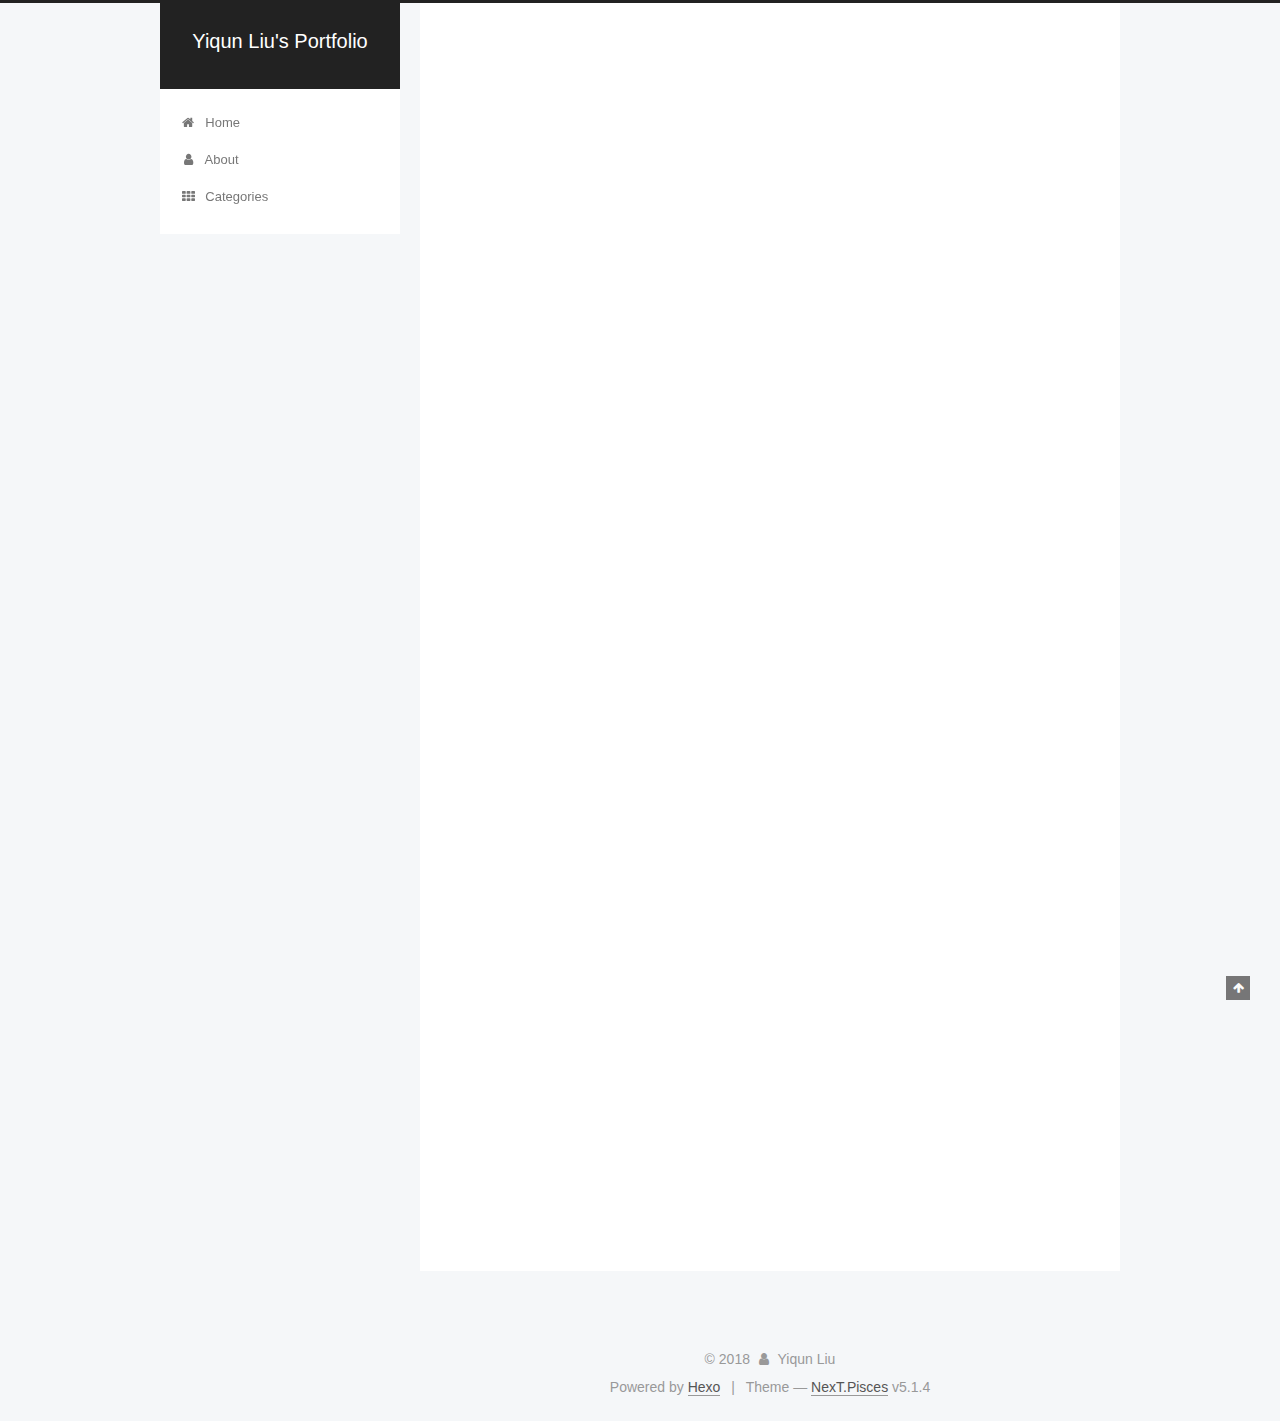
==== index.html @ 52b074ac "Site updated: 2018-11-14 17:34:18" ====
<!DOCTYPE html>



  


<html class="theme-next pisces use-motion" lang="">
<head><meta name="generator" content="Hexo 3.8.0">
  <meta charset="UTF-8">
<meta http-equiv="X-UA-Compatible" content="IE=edge">
<meta name="viewport" content="width=device-width, initial-scale=1, maximum-scale=1">
<meta name="theme-color" content="#222">









<meta http-equiv="Cache-Control" content="no-transform">
<meta http-equiv="Cache-Control" content="no-siteapp">
















  
  
  <link href="/lib/fancybox/source/jquery.fancybox.css?v=2.1.5" rel="stylesheet" type="text/css">







<link href="/lib/font-awesome/css/font-awesome.min.css?v=4.6.2" rel="stylesheet" type="text/css">

<link href="/css/main.css?v=5.1.4" rel="stylesheet" type="text/css">


  <link rel="apple-touch-icon" sizes="180x180" href="/images/apple-touch-icon-next.png?v=5.1.4">


  <link rel="icon" type="image/png" sizes="32x32" href="/images/favicon-32x32-next.png?v=5.1.4">


  <link rel="icon" type="image/png" sizes="16x16" href="/images/favicon-16x16-next.png?v=5.1.4">


  <link rel="mask-icon" href="/images/logo.svg?v=5.1.4" color="#222">





  <meta name="keywords" content="Hexo, NexT">










<meta property="og:type" content="website">
<meta property="og:title" content="Yiqun Liu&#39;s Portfolio">
<meta property="og:url" content="http://yoursite.com/index.html">
<meta property="og:site_name" content="Yiqun Liu&#39;s Portfolio">
<meta property="og:locale" content="default">
<meta name="twitter:card" content="summary">
<meta name="twitter:title" content="Yiqun Liu&#39;s Portfolio">



<script type="text/javascript" id="hexo.configurations">
  var NexT = window.NexT || {};
  var CONFIG = {
    root: '/',
    scheme: 'Pisces',
    version: '5.1.4',
    sidebar: {"position":"left","display":"post","offset":12,"b2t":false,"scrollpercent":false,"onmobile":false},
    fancybox: true,
    tabs: true,
    motion: {"enable":true,"async":false,"transition":{"post_block":"fadeIn","post_header":"slideDownIn","post_body":"slideDownIn","coll_header":"slideLeftIn","sidebar":"slideUpIn"}},
    duoshuo: {
      userId: '0',
      author: 'Author'
    },
    algolia: {
      applicationID: '',
      apiKey: '',
      indexName: '',
      hits: {"per_page":10},
      labels: {"input_placeholder":"Search for Posts","hits_empty":"We didn't find any results for the search: ${query}","hits_stats":"${hits} results found in ${time} ms"}
    }
  };
</script>



  <link rel="canonical" href="http://yoursite.com/">





  <title>Yiqun Liu's Portfolio</title>
  








</head>

<body itemscope="" itemtype="http://schema.org/WebPage" lang="default">

  
  
    
  

  <div class="container sidebar-position-left 
  page-home">
    <div class="headband"></div>

    <header id="header" class="header" itemscope="" itemtype="http://schema.org/WPHeader">
      <div class="header-inner"><div class="site-brand-wrapper">
  <div class="site-meta ">
    

    <div class="custom-logo-site-title">
      <a href="/" class="brand" rel="start">
        <span class="logo-line-before"><i></i></span>
        <span class="site-title">Yiqun Liu's Portfolio</span>
        <span class="logo-line-after"><i></i></span>
      </a>
    </div>
      
        <p class="site-subtitle"></p>
      
  </div>

  <div class="site-nav-toggle">
    <button>
      <span class="btn-bar"></span>
      <span class="btn-bar"></span>
      <span class="btn-bar"></span>
    </button>
  </div>
</div>

<nav class="site-nav">
  

  
    <ul id="menu" class="menu">
      
        
        <li class="menu-item menu-item-home">
          <a href="/" rel="section">
            
              <i class="menu-item-icon fa fa-fw fa-home"></i> <br>
            
            Home
          </a>
        </li>
      
        
        <li class="menu-item menu-item-about">
          <a href="/about/" rel="section">
            
              <i class="menu-item-icon fa fa-fw fa-user"></i> <br>
            
            About
          </a>
        </li>
      
        
        <li class="menu-item menu-item-categories">
          <a href="/categories/" rel="section">
            
              <i class="menu-item-icon fa fa-fw fa-th"></i> <br>
            
            Categories
          </a>
        </li>
      

      
    </ul>
  

  
</nav>



 </div>
    </header>

    <main id="main" class="main">
      <div class="main-inner">
        <div class="content-wrap">
          <div id="content" class="content">
            
  <section id="posts" class="posts-expand">
    
      

  

  
  
  

  <article class="post post-type-normal" itemscope="" itemtype="http://schema.org/Article">
  
  
  
  <div class="post-block">
    <link itemprop="mainEntityOfPage" href="http://yoursite.com/2018/11/14/Exercise/">

    <span hidden itemprop="author" itemscope="" itemtype="http://schema.org/Person">
      <meta itemprop="name" content="Yiqun Liu">
      <meta itemprop="description" content="">
      <meta itemprop="image" content="/images/avatar.gif">
    </span>

    <span hidden itemprop="publisher" itemscope="" itemtype="http://schema.org/Organization">
      <meta itemprop="name" content="Yiqun Liu's Portfolio">
    </span>

    
      <header class="post-header">

        
        
          <h1 class="post-title" itemprop="name headline">
                
                <a class="post-title-link" href="/2018/11/14/Exercise/" itemprop="url">Exercise</a></h1>
        

        <div class="post-meta">
          <span class="post-time">
            
              <span class="post-meta-item-icon">
                <i class="fa fa-calendar-o"></i>
              </span>
              
                <span class="post-meta-item-text">Posted on</span>
              
              <time title="Post created" itemprop="dateCreated datePublished" datetime="2018-11-14T16:16:57+08:00">
                2018-11-14
              </time>
            

            

            
          </span>

          

          
            
          

          
          

          

          

          

        </div>
      </header>
    

    
    
    
    <div class="post-body" itemprop="articleBody">

      
      

      
        
          
            
          
        
      
    </div>
    
    
    

    

    

    

    <footer class="post-footer">
      

      

      

      
      
        <div class="post-eof"></div>
      
    </footer>
  </div>
  
  
  
  </article>


    
      

  

  
  
  

  <article class="post post-type-normal" itemscope="" itemtype="http://schema.org/Article">
  
  
  
  <div class="post-block">
    <link itemprop="mainEntityOfPage" href="http://yoursite.com/2018/11/14/hello-world/">

    <span hidden itemprop="author" itemscope="" itemtype="http://schema.org/Person">
      <meta itemprop="name" content="Yiqun Liu">
      <meta itemprop="description" content="">
      <meta itemprop="image" content="/images/avatar.gif">
    </span>

    <span hidden itemprop="publisher" itemscope="" itemtype="http://schema.org/Organization">
      <meta itemprop="name" content="Yiqun Liu's Portfolio">
    </span>

    
      <header class="post-header">

        
        
          <h1 class="post-title" itemprop="name headline">
                
                <a class="post-title-link" href="/2018/11/14/hello-world/" itemprop="url">Hello World</a></h1>
        

        <div class="post-meta">
          <span class="post-time">
            
              <span class="post-meta-item-icon">
                <i class="fa fa-calendar-o"></i>
              </span>
              
                <span class="post-meta-item-text">Posted on</span>
              
              <time title="Post created" itemprop="dateCreated datePublished" datetime="2018-11-14T11:25:38+08:00">
                2018-11-14
              </time>
            

            

            
          </span>

          

          
            
          

          
          

          

          

          

        </div>
      </header>
    

    
    
    
    <div class="post-body" itemprop="articleBody">

      
      

      
        
          
            <p>Welcome to <a href="https://hexo.io/" target="_blank" rel="noopener">Hexo</a>! This is your very first post. Check <a href="https://hexo.io/docs/" target="_blank" rel="noopener">documentation</a> for more info. If you get any problems when using Hexo, you can find the answer in <a href="https://hexo.io/docs/troubleshooting.html" target="_blank" rel="noopener">troubleshooting</a> or you can ask me on <a href="https://github.com/hexojs/hexo/issues" target="_blank" rel="noopener">GitHub</a>.</p>
<h2 id="Quick-Start"><a href="#Quick-Start" class="headerlink" title="Quick Start"></a>Quick Start</h2><h3 id="Create-a-new-post"><a href="#Create-a-new-post" class="headerlink" title="Create a new post"></a>Create a new post</h3><figure class="highlight bash"><table><tr><td class="gutter"><pre><span class="line">1</span><br></pre></td><td class="code"><pre><span class="line">$ hexo new <span class="string">"My New Post"</span></span><br></pre></td></tr></table></figure>
<p>More info: <a href="https://hexo.io/docs/writing.html" target="_blank" rel="noopener">Writing</a></p>
<h3 id="Run-server"><a href="#Run-server" class="headerlink" title="Run server"></a>Run server</h3><figure class="highlight bash"><table><tr><td class="gutter"><pre><span class="line">1</span><br></pre></td><td class="code"><pre><span class="line">$ hexo server</span><br></pre></td></tr></table></figure>
<p>More info: <a href="https://hexo.io/docs/server.html" target="_blank" rel="noopener">Server</a></p>
<h3 id="Generate-static-files"><a href="#Generate-static-files" class="headerlink" title="Generate static files"></a>Generate static files</h3><figure class="highlight bash"><table><tr><td class="gutter"><pre><span class="line">1</span><br></pre></td><td class="code"><pre><span class="line">$ hexo generate</span><br></pre></td></tr></table></figure>
<p>More info: <a href="https://hexo.io/docs/generating.html" target="_blank" rel="noopener">Generating</a></p>
<h3 id="Deploy-to-remote-sites"><a href="#Deploy-to-remote-sites" class="headerlink" title="Deploy to remote sites"></a>Deploy to remote sites</h3><figure class="highlight bash"><table><tr><td class="gutter"><pre><span class="line">1</span><br></pre></td><td class="code"><pre><span class="line">$ hexo deploy</span><br></pre></td></tr></table></figure>
<p>More info: <a href="https://hexo.io/docs/deployment.html" target="_blank" rel="noopener">Deployment</a></p>

          
        
      
    </div>
    
    
    

    

    

    

    <footer class="post-footer">
      

      

      

      
      
        <div class="post-eof"></div>
      
    </footer>
  </div>
  
  
  
  </article>


    
  </section>

  


          </div>
          


          

        </div>
        
          
  
  <div class="sidebar-toggle">
    <div class="sidebar-toggle-line-wrap">
      <span class="sidebar-toggle-line sidebar-toggle-line-first"></span>
      <span class="sidebar-toggle-line sidebar-toggle-line-middle"></span>
      <span class="sidebar-toggle-line sidebar-toggle-line-last"></span>
    </div>
  </div>

  <aside id="sidebar" class="sidebar">
    
    <div class="sidebar-inner">

      

      

      <section class="site-overview-wrap sidebar-panel sidebar-panel-active">
        <div class="site-overview">
          <div class="site-author motion-element" itemprop="author" itemscope="" itemtype="http://schema.org/Person">
            
              <p class="site-author-name" itemprop="name">Yiqun Liu</p>
              <p class="site-description motion-element" itemprop="description"></p>
          </div>

          <nav class="site-state motion-element">

            
              <div class="site-state-item site-state-posts">
              
                <a href="/archives">
              
                  <span class="site-state-item-count">2</span>
                  <span class="site-state-item-name">posts</span>
                </a>
              </div>
            

            

            

          </nav>

          

          

          
          

          
          

          

        </div>
      </section>

      

      

    </div>
  </aside>


        
      </div>
    </main>

    <footer id="footer" class="footer">
      <div class="footer-inner">
        <div class="copyright">&copy; <span itemprop="copyrightYear">2018</span>
  <span class="with-love">
    <i class="fa fa-user"></i>
  </span>
  <span class="author" itemprop="copyrightHolder">Yiqun Liu</span>

  
</div>


  <div class="powered-by">Powered by <a class="theme-link" target="_blank" href="https://hexo.io">Hexo</a></div>



  <span class="post-meta-divider">|</span>



  <div class="theme-info">Theme &mdash; <a class="theme-link" target="_blank" href="https://github.com/iissnan/hexo-theme-next">NexT.Pisces</a> v5.1.4</div>




        







        
      </div>
    </footer>

    
      <div class="back-to-top">
        <i class="fa fa-arrow-up"></i>
        
      </div>
    

    

  </div>

  

<script type="text/javascript">
  if (Object.prototype.toString.call(window.Promise) !== '[object Function]') {
    window.Promise = null;
  }
</script>









  












  
  
    <script type="text/javascript" src="/lib/jquery/index.js?v=2.1.3"></script>
  

  
  
    <script type="text/javascript" src="/lib/fastclick/lib/fastclick.min.js?v=1.0.6"></script>
  

  
  
    <script type="text/javascript" src="/lib/jquery_lazyload/jquery.lazyload.js?v=1.9.7"></script>
  

  
  
    <script type="text/javascript" src="/lib/velocity/velocity.min.js?v=1.2.1"></script>
  

  
  
    <script type="text/javascript" src="/lib/velocity/velocity.ui.min.js?v=1.2.1"></script>
  

  
  
    <script type="text/javascript" src="/lib/fancybox/source/jquery.fancybox.pack.js?v=2.1.5"></script>
  


  


  <script type="text/javascript" src="/js/src/utils.js?v=5.1.4"></script>

  <script type="text/javascript" src="/js/src/motion.js?v=5.1.4"></script>



  
  


  <script type="text/javascript" src="/js/src/affix.js?v=5.1.4"></script>

  <script type="text/javascript" src="/js/src/schemes/pisces.js?v=5.1.4"></script>



  

  


  <script type="text/javascript" src="/js/src/bootstrap.js?v=5.1.4"></script>



  


  




	





  





  












  





  

  

  

  
  

  

  

  

</body>
</html>
---- css/main.css ----
/* normalize.css v3.0.2 | MIT License | git.io/normalize */
html {
  font-family: sans-serif; /* 1 */
  -ms-text-size-adjust: 100%; /* 2 */
  -webkit-text-size-adjust: 100%; /* 2 */
}
body {
  margin: 0;
}
article,
aside,
details,
figcaption,
figure,
footer,
header,
hgroup,
main,
menu,
nav,
section,
summary {
  display: block;
}
audio,
canvas,
progress,
video {
  display: inline-block; /* 1 */
  vertical-align: baseline; /* 2 */
}
audio:not([controls]) {
  display: none;
  height: 0;
}
[hidden],
template {
  display: none;
}
a {
  background-color: transparent;
}
a:active,
a:hover {
  outline: 0;
}
abbr[title] {
  border-bottom: 1px dotted;
}
b,
strong {
  font-weight: bold;
}
dfn {
  font-style: italic;
}
h1 {
  font-size: 2em;
  margin: 0.67em 0;
}
mark {
  background: #ff0;
  color: #000;
}
small {
  font-size: 80%;
}
sub,
sup {
  font-size: 75%;
  line-height: 0;
  position: relative;
  vertical-align: baseline;
}
sup {
  top: -0.5em;
}
sub {
  bottom: -0.25em;
}
img {
  border: 0;
}
svg:not(:root) {
  overflow: hidden;
}
figure {
  margin: 1em 40px;
}
hr {
  -moz-box-sizing: content-box;
  box-sizing: content-box;
  height: 0;
}
pre {
  overflow: auto;
}
code,
kbd,
pre,
samp {
  font-family: monospace, monospace;
  font-size: 1em;
}
button,
input,
optgroup,
select,
textarea {
  color: inherit; /* 1 */
  font: inherit; /* 2 */
  margin: 0; /* 3 */
}
button {
  overflow: visible;
}
button,
select {
  text-transform: none;
}
button,
html input[type="button"],
input[type="reset"],
input[type="submit"] {
  -webkit-appearance: button; /* 2 */
  cursor: pointer; /* 3 */
}
button[disabled],
html input[disabled] {
  cursor: default;
}
button::-moz-focus-inner,
input::-moz-focus-inner {
  border: 0;
  padding: 0;
}
input {
  line-height: normal;
}
input[type="checkbox"],
input[type="radio"] {
  box-sizing: border-box; /* 1 */
  padding: 0; /* 2 */
}
input[type="number"]::-webkit-inner-spin-button,
input[type="number"]::-webkit-outer-spin-button {
  height: auto;
}
input[type="search"] {
  -webkit-appearance: textfield; /* 1 */
  -moz-box-sizing: content-box;
  -webkit-box-sizing: content-box; /* 2 */
  box-sizing: content-box;
}
input[type="search"]::-webkit-search-cancel-button,
input[type="search"]::-webkit-search-decoration {
  -webkit-appearance: none;
}
fieldset {
  border: 1px solid #c0c0c0;
  margin: 0 2px;
  padding: 0.35em 0.625em 0.75em;
}
legend {
  border: 0; /* 1 */
  padding: 0; /* 2 */
}
textarea {
  overflow: auto;
}
optgroup {
  font-weight: bold;
}
table {
  border-collapse: collapse;
  border-spacing: 0;
}
td,
th {
  padding: 0;
}
::selection {
  background: #262a30;
  color: #fff;
}
body {
  position: relative;
  font-family: 'Lato', "PingFang SC", "Microsoft YaHei", sans-serif;
  font-size: 14px;
  line-height: 2;
  color: #555;
  background: #f5f7f9;
}
@media (max-width: 767px) {
  body {
    padding-right: 0 !important;
  }
}
@media (min-width: 768px) and (max-width: 991px) {
  body {
    padding-right: 0 !important;
  }
}
@media (min-width: 1600px) {
  body {
    font-size: 16px;
  }
}
h1,
h2,
h3,
h4,
h5,
h6 {
  margin: 0;
  padding: 0;
  font-weight: bold;
  line-height: 1.5;
  font-family: 'Lato', "PingFang SC", "Microsoft YaHei", sans-serif;
}
h2,
h3,
h4,
h5,
h6 {
  margin: 20px 0 15px;
}
h1 {
  font-size: 22px;
}
@media (max-width: 767px) {
  h1 {
    font-size: 18px;
  }
}
h2 {
  font-size: 20px;
}
@media (max-width: 767px) {
  h2 {
    font-size: 16px;
  }
}
h3 {
  font-size: 18px;
}
@media (max-width: 767px) {
  h3 {
    font-size: 14px;
  }
}
h4 {
  font-size: 16px;
}
@media (max-width: 767px) {
  h4 {
    font-size: 12px;
  }
}
h5 {
  font-size: 14px;
}
@media (max-width: 767px) {
  h5 {
    font-size: 10px;
  }
}
h6 {
  font-size: 12px;
}
@media (max-width: 767px) {
  h6 {
    font-size: 8px;
  }
}
p {
  margin: 0 0 20px 0;
}
a {
  color: #555;
  text-decoration: none;
  outline: none;
  border-bottom: 1px solid #999;
  word-wrap: break-word;
}
a:hover {
  color: #222;
  border-bottom-color: #222;
}
blockquote {
  margin: 0;
  padding: 0;
}
img {
  display: block;
  margin: auto;
  max-width: 100%;
  height: auto;
}
hr {
  margin: 40px 0;
  height: 3px;
  border: none;
  background-color: #ddd;
  background-image: repeating-linear-gradient(-45deg, #fff, #fff 4px, transparent 4px, transparent 8px);
}
blockquote {
  padding: 0 15px;
  color: #666;
  border-left: 4px solid #ddd;
}
blockquote cite::before {
  content: "-";
  padding: 0 5px;
}
dt {
  font-weight: 700;
}
dd {
  margin: 0;
  padding: 0;
}
kbd {
  border: 1px solid #ccc;
  border-radius: 0.2em;
  box-shadow: 0.1em 0.1em 0.2em rgba(0,0,0,0.1);
  background-color: #f9f9f9;
  font-family: inherit;
  background-image: -webkit-linear-gradient(top, #eee, #fff, #eee);
  padding: 0.1em 0.3em;
  white-space: nowrap;
}
.text-left {
  text-align: left;
}
.text-center {
  text-align: center;
}
.text-right {
  text-align: right;
}
.text-justify {
  text-align: justify;
}
.text-nowrap {
  white-space: nowrap;
}
.text-lowercase {
  text-transform: lowercase;
}
.text-uppercase {
  text-transform: uppercase;
}
.text-capitalize {
  text-transform: capitalize;
}
.center-block {
  display: block;
  margin-left: auto;
  margin-right: auto;
}
.clearfix:before,
.clearfix:after {
  content: " ";
  display: table;
}
.clearfix:after {
  clear: both;
}
.pullquote {
  width: 45%;
}
.pullquote.left {
  float: left;
  margin-left: 5px;
  margin-right: 10px;
}
.pullquote.right {
  float: right;
  margin-left: 10px;
  margin-right: 5px;
}
.affix.affix.affix {
  position: fixed;
}
.translation {
  margin-top: -20px;
  font-size: 14px;
  color: #999;
}
.scrollbar-measure {
  width: 100px;
  height: 100px;
  overflow: scroll;
  position: absolute;
  top: -9999px;
}
.use-motion .motion-element {
  opacity: 0;
}
table {
  margin: 20px 0;
  width: 100%;
  border-collapse: collapse;
  border-spacing: 0;
  border: 1px solid #ddd;
  font-size: 14px;
  table-layout: fixed;
  word-wrap: break-all;
}
table>tbody>tr:nth-of-type(odd) {
  background-color: #f9f9f9;
}
table>tbody>tr:hover {
  background-color: #f5f5f5;
}
caption,
th,
td {
  padding: 8px;
  text-align: left;
  vertical-align: middle;
  font-weight: normal;
}
th,
td {
  border-bottom: 3px solid #ddd;
  border-right: 1px solid #eee;
}
th {
  padding-bottom: 10px;
  font-weight: 700;
}
td {
  border-bottom-width: 1px;
}
html,
body {
  height: 100%;
}
.container {
  position: relative;
  min-height: 100%;
}
.header-inner {
  margin: 0 auto;
  padding: 100px 0 70px;
  width: 700px;
}
@media (min-width: 1600px) {
  .container .header-inner {
    width: 900px;
  }
}
.main {
  padding-bottom: 150px;
}
.main-inner {
  margin: 0 auto;
  width: 700px;
}
@media (min-width: 1600px) {
  .container .main-inner {
    width: 900px;
  }
}
.footer {
  position: absolute;
  left: 0;
  bottom: 0;
  width: 100%;
  min-height: 50px;
}
.footer-inner {
  box-sizing: border-box;
  margin: 20px auto;
  width: 700px;
}
@media (min-width: 1600px) {
  .container .footer-inner {
    width: 900px;
  }
}
pre,
.highlight {
  overflow: auto;
  margin: 20px 0;
  padding: 0;
  font-size: 13px;
  color: #c5c8c6;
  background: #1d1f21;
  line-height: 1.6;
}
pre,
code {
  font-family: consolas, Menlo, "PingFang SC", "Microsoft YaHei", monospace;
}
code {
  padding: 2px 4px;
  word-wrap: break-word;
  color: #555;
  background: #eee;
  border-radius: 3px;
  font-size: 13px;
}
pre {
  padding: 10px;
}
pre code {
  padding: 0;
  color: #c5c8c6;
  background: none;
  text-shadow: none;
}
.highlight {
  border-radius: 1px;
}
.highlight pre {
  border: none;
  margin: 0;
  padding: 10px 0;
}
.highlight table {
  margin: 0;
  width: auto;
  border: none;
}
.highlight td {
  border: none;
  padding: 0;
}
.highlight figcaption {
  font-size: 1em;
  color: #c5c8c6;
  line-height: 1em;
  margin-bottom: 1em;
}
.highlight figcaption:before,
.highlight figcaption:after {
  content: " ";
  display: table;
}
.highlight figcaption:after {
  clear: both;
}
.highlight figcaption a {
  float: right;
  color: #c5c8c6;
}
.highlight figcaption a:hover {
  border-bottom-color: #c5c8c6;
}
.highlight .gutter pre {
  padding-left: 10px;
  padding-right: 10px;
  color: #888f96;
  text-align: right;
  background-color: #000;
}
.highlight .code pre {
  width: 100%;
  padding-left: 10px;
  padding-right: 10px;
  background-color: #1d1f21;
}
.highlight .line {
  height: 20px;
}
.gutter {
  -webkit-user-select: none;
  -moz-user-select: none;
  -ms-user-select: none;
  user-select: none;
}
.gist table {
  width: auto;
}
.gist table td {
  border: none;
}
pre .deletion {
  background: #008000;
}
pre .addition {
  background: #800000;
}
pre .meta {
  color: #b294bb;
}
pre .comment {
  color: #969896;
}
pre .variable,
pre .attribute,
pre .tag,
pre .regexp,
pre .ruby .constant,
pre .xml .tag .title,
pre .xml .pi,
pre .xml .doctype,
pre .html .doctype,
pre .css .id,
pre .css .class,
pre .css .pseudo {
  color: #c66;
}
pre .number,
pre .preprocessor,
pre .built_in,
pre .literal,
pre .params,
pre .constant,
pre .command {
  color: #de935f;
}
pre .ruby .class .title,
pre .css .rules .attribute,
pre .string,
pre .value,
pre .inheritance,
pre .header,
pre .ruby .symbol,
pre .xml .cdata,
pre .special,
pre .number,
pre .formula {
  color: #b5bd68;
}
pre .title,
pre .css .hexcolor {
  color: #8abeb7;
}
pre .function,
pre .python .decorator,
pre .python .title,
pre .ruby .function .title,
pre .ruby .title .keyword,
pre .perl .sub,
pre .javascript .title,
pre .coffeescript .title {
  color: #81a2be;
}
pre .keyword,
pre .javascript .function {
  color: #b294bb;
}
.full-image.full-image.full-image.full-image {
  border: none;
  max-width: 100%;
  width: auto;
  margin: 20px auto 25px;
}
@media (min-width: 992px) {
  .full-image.full-image.full-image.full-image {
    max-width: none;
    width: 118%;
    margin: 0 -9%;
  }
}
.blockquote-center,
.page-home .post-type-quote blockquote,
.page-post-detail .post-type-quote blockquote {
  position: relative;
  margin: 40px 0;
  padding: 0;
  border-left: none;
  text-align: center;
}
.blockquote-center::before,
.page-home .post-type-quote blockquote::before,
.page-post-detail .post-type-quote blockquote::before,
.blockquote-center::after,
.page-home .post-type-quote blockquote::after,
.page-post-detail .post-type-quote blockquote::after {
  position: absolute;
  content: ' ';
  display: block;
  width: 100%;
  height: 24px;
  opacity: 0.2;
  background-repeat: no-repeat;
  background-position: 0 -6px;
  background-size: 22px 22px;
}
.blockquote-center::before,
.page-home .post-type-quote blockquote::before,
.page-post-detail .post-type-quote blockquote::before {
  top: -20px;
  background-image: url("../images/quote-l.svg");
  border-top: 1px solid #ccc;
}
.blockquote-center::after,
.page-home .post-type-quote blockquote::after,
.page-post-detail .post-type-quote blockquote::after {
  bottom: -20px;
  background-image: url("../images/quote-r.svg");
  border-bottom: 1px solid #ccc;
  background-position: 100% 8px;
}
.blockquote-center p,
.page-home .post-type-quote blockquote p,
.page-post-detail .post-type-quote blockquote p,
.blockquote-center div,
.page-home .post-type-quote blockquote div,
.page-post-detail .post-type-quote blockquote div {
  text-align: center;
}
.post .post-body .group-picture img {
  box-sizing: border-box;
  padding: 0 3px;
  border: none;
}
.post .group-picture-row {
  overflow: hidden;
  margin-top: 6px;
}
.post .group-picture-row:first-child {
  margin-top: 0;
}
.post .group-picture-column {
  float: left;
}
.page-post-detail .post-body .group-picture-column {
  float: none;
  margin-top: 10px;
  width: auto !important;
}
.page-post-detail .post-body .group-picture-column img {
  margin: 0 auto;
}
.page-archive .group-picture-container {
  overflow: hidden;
}
.page-archive .group-picture-row {
  float: left;
}
.page-archive .group-picture-row:first-child {
  margin-top: 6px;
}
.page-archive .group-picture-column {
  max-width: 150px;
  max-height: 150px;
}
.post-body .note {
  position: relative;
  padding: 15px;
  margin-bottom: 20px;
  border: 1px solid #eee;
  border-left-width: 5px;
  border-radius: 3px;
}
.post-body .note h2,
.post-body .note h3,
.post-body .note h4,
.post-body .note h5,
.post-body .note h6 {
  margin-top: 0;
  margin-bottom: 0;
  border-bottom: initial;
  padding-top: 0 !important;
}
.post-body .note p:first-child,
.post-body .note ul:first-child,
.post-body .note ol:first-child,
.post-body .note table:first-child,
.post-body .note pre:first-child,
.post-body .note blockquote:first-child {
  margin-top: 0;
}
.post-body .note p:last-child,
.post-body .note ul:last-child,
.post-body .note ol:last-child,
.post-body .note table:last-child,
.post-body .note pre:last-child,
.post-body .note blockquote:last-child {
  margin-bottom: 0;
}
.post-body .note.default {
  border-left-color: #777;
}
.post-body .note.default h2,
.post-body .note.default h3,
.post-body .note.default h4,
.post-body .note.default h5,
.post-body .note.default h6 {
  color: #777;
}
.post-body .note.primary {
  border-left-color: #6f42c1;
}
.post-body .note.primary h2,
.post-body .note.primary h3,
.post-body .note.primary h4,
.post-body .note.primary h5,
.post-body .note.primary h6 {
  color: #6f42c1;
}
.post-body .note.info {
  border-left-color: #428bca;
}
.post-body .note.info h2,
.post-body .note.info h3,
.post-body .note.info h4,
.post-body .note.info h5,
.post-body .note.info h6 {
  color: #428bca;
}
.post-body .note.success {
  border-left-color: #5cb85c;
}
.post-body .note.success h2,
.post-body .note.success h3,
.post-body .note.success h4,
.post-body .note.success h5,
.post-body .note.success h6 {
  color: #5cb85c;
}
.post-body .note.warning {
  border-left-color: #f0ad4e;
}
.post-body .note.warning h2,
.post-body .note.warning h3,
.post-body .note.warning h4,
.post-body .note.warning h5,
.post-body .note.warning h6 {
  color: #f0ad4e;
}
.post-body .note.danger {
  border-left-color: #d9534f;
}
.post-body .note.danger h2,
.post-body .note.danger h3,
.post-body .note.danger h4,
.post-body .note.danger h5,
.post-body .note.danger h6 {
  color: #d9534f;
}
.post-body .label {
  display: inline;
  padding: 0 2px;
  white-space: nowrap;
}
.post-body .label.default {
  background-color: #f0f0f0;
}
.post-body .label.primary {
  background-color: #efe6f7;
}
.post-body .label.info {
  background-color: #e5f2f8;
}
.post-body .label.success {
  background-color: #e7f4e9;
}
.post-body .label.warning {
  background-color: #fcf6e1;
}
.post-body .label.danger {
  background-color: #fae8eb;
}
.post-body .tabs {
  position: relative;
  display: block;
  margin-bottom: 20px;
  padding-top: 10px;
}
.post-body .tabs ul.nav-tabs {
  margin: 0;
  padding: 0;
  display: flex;
  margin-bottom: -1px;
}
@media (max-width: 413px) {
  .post-body .tabs ul.nav-tabs {
    display: block;
    margin-bottom: 5px;
  }
}
.post-body .tabs ul.nav-tabs li.tab {
  list-style-type: none !important;
  margin: 0 0.25em 0 0;
  border-top: 3px solid transparent;
  border-left: 1px solid transparent;
  border-right: 1px solid transparent;
}
@media (max-width: 413px) {
  .post-body .tabs ul.nav-tabs li.tab {
    margin: initial;
    border-top: 1px solid transparent;
    border-left: 3px solid transparent;
    border-right: 1px solid transparent;
    border-bottom: 1px solid transparent;
  }
}
.post-body .tabs ul.nav-tabs li.tab a {
  outline: 0;
  border-bottom: initial;
  display: block;
  line-height: 1.8em;
  padding: 0.25em 0.75em;
  transition-duration: 0.2s;
  transition-timing-function: ease-out;
  transition-delay: 0s;
}
.post-body .tabs ul.nav-tabs li.tab a i {
  width: 1.285714285714286em;
}
.post-body .tabs ul.nav-tabs li.tab.active {
  border-top: 3px solid #fc6423;
  border-left: 1px solid #ddd;
  border-right: 1px solid #ddd;
  background-color: #fff;
}
@media (max-width: 413px) {
  .post-body .tabs ul.nav-tabs li.tab.active {
    border-top: 1px solid #ddd;
    border-left: 3px solid #fc6423;
    border-right: 1px solid #ddd;
    border-bottom: 1px solid #ddd;
  }
}
.post-body .tabs ul.nav-tabs li.tab.active a {
  cursor: default;
  color: #555;
}
.post-body .tabs .tab-content {
  background-color: #fff;
}
.post-body .tabs .tab-content .tab-pane {
  border: 1px solid #ddd;
  padding: 20px 20px 0 20px;
}
.post-body .tabs .tab-content .tab-pane:not(.active) {
  display: none !important;
}
.post-body .tabs .tab-content .tab-pane.active {
  display: block !important;
}
.btn {
  display: inline-block;
  padding: 0 20px;
  font-size: 14px;
  color: #555;
  background: #fff;
  border: 2px solid #555;
  text-decoration: none;
  border-radius: 2px;
  transition-property: background-color;
  transition-duration: 0.2s;
  transition-timing-function: ease-in-out;
  transition-delay: 0s;
  line-height: 2;
}
.btn:hover {
  border-color: #222;
  color: #fff;
  background: #222;
}
.btn +.btn {
  margin: 0 0 8px 8px;
}
.btn .fa-fw {
  width: 1.285714285714286em;
  text-align: left;
}
.btn-bar {
  display: block;
  width: 22px;
  height: 2px;
  background: #555;
  border-radius: 1px;
}
.btn-bar+.btn-bar {
  margin-top: 4px;
}
.pagination {
  margin: 120px 0 40px;
  text-align: center;
  border-top: 1px solid #eee;
}
.page-number-basic,
.pagination .prev,
.pagination .next,
.pagination .page-number,
.pagination .space {
  display: inline-block;
  position: relative;
  top: -1px;
  margin: 0 10px;
  padding: 0 11px;
}
@media (max-width: 767px) {
  .page-number-basic,
  .pagination .prev,
  .pagination .next,
  .pagination .page-number,
  .pagination .space {
    margin: 0 5px;
  }
}
.pagination .prev,
.pagination .next,
.pagination .page-number {
  border-bottom: 0;
  border-top: 1px solid #eee;
  transition-property: border-color;
  transition-duration: 0.2s;
  transition-timing-function: ease-in-out;
  transition-delay: 0s;
}
.pagination .prev:hover,
.pagination .next:hover,
.pagination .page-number:hover {
  border-top-color: #222;
}
.pagination .space {
  padding: 0;
  margin: 0;
}
.pagination .prev {
  margin-left: 0;
}
.pagination .next {
  margin-right: 0;
}
.pagination .page-number.current {
  color: #fff;
  background: #ccc;
  border-top-color: #ccc;
}
@media (max-width: 767px) {
  .pagination {
    border-top: none;
  }
  .pagination .prev,
  .pagination .next,
  .pagination .page-number {
    margin-bottom: 10px;
    border-top: 0;
    border-bottom: 1px solid #eee;
    padding: 0 10px;
  }
  .pagination .prev:hover,
  .pagination .next:hover,
  .pagination .page-number:hover {
    border-bottom-color: #222;
  }
}
.comments {
  margin: 60px 20px 0;
}
.tag-cloud {
  text-align: center;
}
.tag-cloud a {
  display: inline-block;
  margin: 10px;
}
.back-to-top {
  box-sizing: border-box;
  position: fixed;
  bottom: -100px;
  right: 30px;
  z-index: 1050;
  padding: 0 6px;
  width: 24px;
  background: #222;
  font-size: 12px;
  opacity: 0.6;
  color: #fff;
  cursor: pointer;
  text-align: center;
  -webkit-transform: translateZ(0);
  transition-property: bottom;
  transition-duration: 0.2s;
  transition-timing-function: ease-in-out;
  transition-delay: 0s;
}
@media (min-width: 768px) and (max-width: 991px) {
  .back-to-top {
    display: none !important;
  }
}
@media (max-width: 767px) {
  .back-to-top {
    display: none !important;
  }
}
.back-to-top.back-to-top-on {
  bottom: 30px;
}
.header {
  background: transparent;
}
.header-inner {
  position: relative;
}
.headband {
  height: 3px;
  background: #222;
}
.site-meta {
  margin: 0;
  text-align: center;
}
@media (max-width: 767px) {
  .site-meta {
    text-align: center;
  }
}
.brand {
  position: relative;
  display: inline-block;
  padding: 0 40px;
  color: #fff;
  background: #222;
  border-bottom: none;
}
.brand:hover {
  color: #fff;
}
.logo {
  display: inline-block;
  margin-right: 5px;
  line-height: 36px;
  vertical-align: top;
}
.site-title {
  display: inline-block;
  vertical-align: top;
  line-height: 36px;
  font-size: 20px;
  font-weight: normal;
  font-family: 'Lato', "PingFang SC", "Microsoft YaHei", sans-serif;
}
.site-subtitle {
  margin-top: 10px;
  font-size: 13px;
  color: #ddd;
}
.use-motion .brand {
  opacity: 0;
}
.use-motion .logo,
.use-motion .site-title,
.use-motion .site-subtitle {
  opacity: 0;
  position: relative;
  top: -10px;
}
.site-nav-toggle {
  display: none;
  position: absolute;
  top: 10px;
  left: 10px;
}
@media (max-width: 767px) {
  .site-nav-toggle {
    display: block;
  }
}
.site-nav-toggle button {
  margin-top: 2px;
  padding: 9px 10px;
  background: transparent;
  border: none;
}
@media (max-width: 767px) {
  .site-nav {
    display: none;
    margin: 0 -10px;
    padding: 0 10px;
    clear: both;
    border-top: 1px solid #ddd;
  }
}
@media (min-width: 768px) and (max-width: 991px) {
  .site-nav {
    display: block !important;
  }
}
@media (min-width: 992px) {
  .site-nav {
    display: block !important;
  }
}
.menu {
  margin-top: 20px;
  padding-left: 0;
  text-align: center;
}
.menu .menu-item {
  display: inline-block;
  margin: 0 10px;
  list-style: none;
}
@media screen and (max-width: 767px) {
  .menu .menu-item {
    margin-top: 10px;
  }
}
.menu .menu-item a {
  display: block;
  font-size: 13px;
  line-height: inherit;
  border-bottom: 1px solid transparent;
  transition-property: border-color;
  transition-duration: 0.2s;
  transition-timing-function: ease-in-out;
  transition-delay: 0s;
}
.menu .menu-item a:hover,
.menu-item-active a {
  border-bottom-color: #222;
}
.menu .menu-item .fa {
  margin-right: 5px;
}
.use-motion .menu-item {
  opacity: 0;
}
.post-body {
  font-family: 'Lato', "PingFang SC", "Microsoft YaHei", sans-serif;
}
@media (max-width: 767px) {
  .post-body {
    word-break: break-word;
  }
}
.post-body .fancybox img {
  display: block !important;
  margin: 0 auto;
  cursor: pointer;
  cursor: zoom-in;
  cursor: -webkit-zoom-in;
}
.post-body .image-caption,
.post-body .figure .caption {
  margin: -20px auto 15px;
  text-align: center;
  font-size: 14px;
  color: #999;
  font-weight: bold;
  line-height: 1;
}
.post-sticky-flag {
  display: inline-block;
  font-size: 16px;
  -ms-transform: rotate(30deg);
  -webkit-transform: rotate(30deg);
  -moz-transform: rotate(30deg);
  -ms-transform: rotate(30deg);
  -o-transform: rotate(30deg);
  transform: rotate(30deg);
}
.use-motion .post-block,
.use-motion .pagination,
.use-motion .comments {
  opacity: 0;
}
.use-motion .post-header {
  opacity: 0;
}
.use-motion .post-body {
  opacity: 0;
}
.use-motion .collection-title {
  opacity: 0;
}
.posts-expand {
  padding-top: 40px;
}
@media (max-width: 767px) {
  .posts-expand {
    margin: 0 20px;
  }
  .post-body pre .gutter pre {
    padding-right: 10px;
  }
  .post-body .highlight {
    margin-left: 0px;
    margin-right: 0px;
    padding: 0;
  }
  .post-body .highlight .gutter pre {
    padding-right: 10px;
  }
}
@media (min-width: 992px) {
  .posts-expand .post-body {
    text-align: justify;
  }
}
.posts-expand .post-body h2,
.posts-expand .post-body h3,
.posts-expand .post-body h4,
.posts-expand .post-body h5,
.posts-expand .post-body h6 {
  padding-top: 10px;
}
.posts-expand .post-body h2 .header-anchor,
.posts-expand .post-body h3 .header-anchor,
.posts-expand .post-body h4 .header-anchor,
.posts-expand .post-body h5 .header-anchor,
.posts-expand .post-body h6 .header-anchor {
  float: right;
  margin-left: 10px;
  color: #ccc;
  border-bottom-style: none;
  visibility: hidden;
}
.posts-expand .post-body h2 .header-anchor:hover,
.posts-expand .post-body h3 .header-anchor:hover,
.posts-expand .post-body h4 .header-anchor:hover,
.posts-expand .post-body h5 .header-anchor:hover,
.posts-expand .post-body h6 .header-anchor:hover {
  color: inherit;
}
.posts-expand .post-body h2:hover .header-anchor,
.posts-expand .post-body h3:hover .header-anchor,
.posts-expand .post-body h4:hover .header-anchor,
.posts-expand .post-body h5:hover .header-anchor,
.posts-expand .post-body h6:hover .header-anchor {
  visibility: visible;
}
.posts-expand .post-body ul li {
  list-style: circle;
}
.posts-expand .post-body img {
  box-sizing: border-box;
  margin: auto;
  padding: 3px;
  border: 1px solid #ddd;
}
.posts-expand .post-body .fancybox img {
  margin: 0 auto 25px;
}
@media (max-width: 767px) {
  .posts-collapse {
    margin: 0 20px;
  }
  .posts-collapse .post-title,
  .posts-collapse .post-meta {
    display: block;
    width: auto;
    text-align: left;
  }
}
.posts-collapse {
  position: relative;
  z-index: 1010;
  margin-left: 55px;
}
.posts-collapse::after {
  content: " ";
  position: absolute;
  top: 20px;
  left: 0;
  margin-left: -2px;
  width: 4px;
  height: 100%;
  background: #f5f5f5;
  z-index: -1;
}
@media (max-width: 767px) {
  .posts-collapse {
    margin: 0 20px;
  }
}
.posts-collapse .collection-title {
  position: relative;
  margin: 60px 0;
}
.posts-collapse .collection-title h1,
.posts-collapse .collection-title h2 {
  margin-left: 20px;
}
.posts-collapse .collection-title small {
  color: #bbb;
  margin-left: 5px;
}
.posts-collapse .collection-title::before {
  content: " ";
  position: absolute;
  left: 0;
  top: 50%;
  margin-left: -4px;
  margin-top: -4px;
  width: 8px;
  height: 8px;
  background: #bbb;
  border-radius: 50%;
}
.posts-collapse .post {
  margin: 30px 0;
}
.posts-collapse .post-header {
  position: relative;
  transition-duration: 0.2s;
  transition-timing-function: ease-in-out;
  transition-delay: 0s;
  transition-property: border;
  border-bottom: 1px dashed #ccc;
}
.posts-collapse .post-header::before {
  content: " ";
  position: absolute;
  left: 0;
  top: 12px;
  width: 6px;
  height: 6px;
  margin-left: -4px;
  background: #bbb;
  border-radius: 50%;
  border: 1px solid #fff;
  transition-duration: 0.2s;
  transition-timing-function: ease-in-out;
  transition-delay: 0s;
  transition-property: background;
}
.posts-collapse .post-header:hover {
  border-bottom-color: #666;
}
.posts-collapse .post-header:hover::before {
  background: #222;
}
.posts-collapse .post-meta {
  position: absolute;
  font-size: 12px;
  left: 20px;
  top: 5px;
}
.posts-collapse .post-comments-count {
  display: none;
}
.posts-collapse .post-title {
  margin-left: 60px;
  font-size: 16px;
  font-weight: normal;
  line-height: inherit;
}
.posts-collapse .post-title::after {
  margin-left: 3px;
  opacity: 0.6;
}
.posts-collapse .post-title a {
  color: #666;
  border-bottom: none;
}
.page-home .post-type-quote .post-header,
.page-post-detail .post-type-quote .post-header,
.page-home .post-type-quote .post-tags,
.page-post-detail .post-type-quote .post-tags {
  display: none;
}
.posts-expand .post-title {
  text-align: center;
  word-break: break-word;
  font-weight: 400;
}
.posts-expand .post-title-link {
  display: inline-block;
  position: relative;
  color: #555;
  border-bottom: none;
  line-height: 1.2;
  vertical-align: top;
}
.posts-expand .post-title-link::before {
  content: "";
  position: absolute;
  width: 100%;
  height: 2px;
  bottom: 0;
  left: 0;
  background-color: #000;
  visibility: hidden;
  -webkit-transform: scaleX(0);
  -moz-transform: scaleX(0);
  -ms-transform: scaleX(0);
  -o-transform: scaleX(0);
  transform: scaleX(0);
  transition-duration: 0.2s;
  transition-timing-function: ease-in-out;
  transition-delay: 0s;
}
.posts-expand .post-title-link:hover::before {
  visibility: visible;
  -webkit-transform: scaleX(1);
  -moz-transform: scaleX(1);
  -ms-transform: scaleX(1);
  -o-transform: scaleX(1);
  transform: scaleX(1);
}
.posts-expand .post-title-link .fa {
  font-size: 16px;
}
.posts-expand .post-meta {
  margin: 3px 0 60px 0;
  color: #999;
  font-family: 'Lato', "PingFang SC", "Microsoft YaHei", sans-serif;
  font-size: 12px;
  text-align: center;
}
.posts-expand .post-meta .post-category-list {
  display: inline-block;
  margin: 0;
  padding: 3px;
}
.posts-expand .post-meta .post-category-list-link {
  color: #999;
}
.posts-expand .post-meta .post-description {
  font-size: 14px;
  margin-top: 2px;
}
.post-meta-divider {
  margin: 0 0.5em;
}
.post-meta-item-icon {
  margin-right: 3px;
}
@media (min-width: 768px) and (max-width: 991px) {
  .post-meta-item-icon {
    display: inline-block;
  }
}
@media (max-width: 767px) {
  .post-meta-item-icon {
    display: inline-block;
  }
}
@media (min-width: 768px) and (max-width: 991px) {
  .post-meta-item-text {
    display: none;
  }
}
@media (max-width: 767px) {
  .post-meta-item-text {
    display: none;
  }
}
@media (max-width: 767px) {
  .posts-expand .post-comments-count {
    display: none;
  }
}
.post-button {
  margin-top: 40px;
}
.posts-expand .post-tags {
  margin-top: 40px;
  text-align: center;
}
.posts-expand .post-tags a {
  display: inline-block;
  margin-right: 10px;
  font-size: 13px;
}
.post-nav {
  display: table;
  margin-top: 15px;
  width: 100%;
  border-top: 1px solid #eee;
}
.post-nav-divider {
  display: table-cell;
  width: 10%;
}
.post-nav-item {
  display: table-cell;
  padding: 10px 0 0 0;
  width: 45%;
  vertical-align: top;
}
.post-nav-item a {
  position: relative;
  display: block;
  line-height: 25px;
  font-size: 14px;
  color: #555;
  border-bottom: none;
}
.post-nav-item a:hover {
  color: #222;
  border-bottom: none;
}
.post-nav-item a:active {
  top: 2px;
}
.post-nav-item .fa {
  position: absolute;
  top: 8px;
  left: 0;
  font-size: 12px;
}
.post-nav-next a {
  padding-left: 15px;
}
.post-nav-prev {
  text-align: right;
}
.post-nav-prev a {
  padding-right: 15px;
}
.post-nav-prev .fa {
  right: 0;
  left: auto;
}
.posts-expand .post-eof {
  display: block;
  margin: 80px auto 60px;
  width: 8%;
  height: 1px;
  background: #ccc;
  text-align: center;
}
.post:last-child .post-eof.post-eof.post-eof {
  display: none;
}
.post-gallery {
  display: table;
  table-layout: fixed;
  width: 100%;
  border-collapse: separate;
}
.post-gallery-row {
  display: table-row;
}
.post-gallery .post-gallery-img {
  display: table-cell;
  text-align: center;
  vertical-align: middle;
  border: none;
}
.post-gallery .post-gallery-img img {
  max-width: 100%;
  max-height: 100%;
  border: none;
}
.fancybox-close,
.fancybox-close:hover {
  border: none;
}
.rtl.post-body p,
.rtl.post-body a,
.rtl.post-body h1,
.rtl.post-body h2,
.rtl.post-body h3,
.rtl.post-body h4,
.rtl.post-body h5,
.rtl.post-body h6,
.rtl.post-body li,
.rtl.post-body ul,
.rtl.post-body ol {
  direction: rtl;
  font-family: UKIJ Ekran;
}
.rtl.post-title {
  font-family: UKIJ Ekran;
}
.sidebar {
  position: fixed;
  right: 0;
  top: 0;
  bottom: 0;
  width: 0;
  z-index: 1040;
  box-shadow: inset 0 2px 6px #000;
  background: #222;
  -webkit-transform: translateZ(0);
}
.sidebar a {
  color: #999;
  border-bottom-color: #555;
}
.sidebar a:hover {
  color: #eee;
}
@media (min-width: 768px) and (max-width: 991px) {
  .sidebar {
    display: none !important;
  }
}
@media (max-width: 767px) {
  .sidebar {
    display: none !important;
  }
}
.sidebar-inner {
  position: relative;
  padding: 20px 10px;
  color: #999;
  text-align: center;
}
.site-overview-wrap {
  overflow: hidden;
}
.site-overview {
  overflow-y: auto;
  overflow-x: hidden;
}
.sidebar-toggle {
  position: fixed;
  right: 30px;
  bottom: 45px;
  width: 14px;
  height: 14px;
  padding: 5px;
  background: #222;
  line-height: 0;
  z-index: 1050;
  cursor: pointer;
  -webkit-transform: translateZ(0);
}
@media (min-width: 768px) and (max-width: 991px) {
  .sidebar-toggle {
    display: none !important;
  }
}
@media (max-width: 767px) {
  .sidebar-toggle {
    display: none !important;
  }
}
.sidebar-toggle-line {
  position: relative;
  display: inline-block;
  vertical-align: top;
  height: 2px;
  width: 100%;
  background: #fff;
  margin-top: 3px;
}
.sidebar-toggle-line:first-child {
  margin-top: 0;
}
.site-author-image {
  display: block;
  margin: 0 auto;
  padding: 2px;
  max-width: 120px;
  height: auto;
  border: 1px solid #eee;
}
.site-author-name {
  margin: 0;
  text-align: center;
  color: #222;
  font-weight: 600;
}
.site-description {
  margin-top: 0;
  text-align: center;
  font-size: 13px;
  color: #999;
}
.site-state {
  overflow: hidden;
  line-height: 1.4;
  white-space: nowrap;
  text-align: center;
}
.site-state-item {
  display: inline-block;
  padding: 0 15px;
  border-left: 1px solid #eee;
}
.site-state-item:first-child {
  border-left: none;
}
.site-state-item a {
  border-bottom: none;
}
.site-state-item-count {
  display: block;
  text-align: center;
  color: inherit;
  font-weight: 600;
  font-size: 16px;
}
.site-state-item-name {
  font-size: 13px;
  color: #999;
}
.feed-link {
  margin-top: 20px;
}
.feed-link a {
  display: inline-block;
  padding: 0 15px;
  color: #fc6423;
  border: 1px solid #fc6423;
  border-radius: 4px;
}
.feed-link a i {
  color: #fc6423;
  font-size: 14px;
}
.feed-link a:hover {
  color: #fff;
  background: #fc6423;
}
.feed-link a:hover i {
  color: #fff;
}
.links-of-author {
  margin-top: 20px;
}
.links-of-author a {
  display: inline-block;
  vertical-align: middle;
  margin-right: 10px;
  margin-bottom: 10px;
  border-bottom-color: #555;
  font-size: 13px;
}
.links-of-author a:before {
  display: inline-block;
  vertical-align: middle;
  margin-right: 3px;
  content: " ";
  width: 4px;
  height: 4px;
  border-radius: 50%;
  background: #9fb;
}
.links-of-blogroll {
  font-size: 13px;
}
.links-of-blogroll-title {
  margin-top: 20px;
  font-size: 14px;
  font-weight: 600;
}
.links-of-blogroll-list {
  margin: 0;
  padding: 0;
  list-style: none;
}
.links-of-blogroll-item {
  padding: 2px 10px;
}
.links-of-blogroll-item a {
  max-width: 280px;
  box-sizing: border-box;
  display: inline-block;
  overflow: hidden;
  white-space: nowrap;
  text-overflow: ellipsis;
}
.sidebar-nav {
  margin: 0 0 20px;
  padding-left: 0;
}
.sidebar-nav li {
  display: inline-block;
  cursor: pointer;
  border-bottom: 1px solid transparent;
  font-size: 14px;
  color: #555;
}
.sidebar-nav li:hover {
  color: #fc6423;
}
.page-post-detail .sidebar-nav-toc {
  padding: 0 5px;
}
.page-post-detail .sidebar-nav-overview {
  margin-left: 10px;
}
.sidebar-nav .sidebar-nav-active {
  color: #fc6423;
  border-bottom-color: #fc6423;
}
.sidebar-nav .sidebar-nav-active:hover {
  color: #fc6423;
}
.sidebar-panel {
  display: none;
}
.sidebar-panel-active {
  display: block;
}
.post-toc-empty {
  font-size: 14px;
  color: #666;
}
.post-toc-wrap {
  overflow: hidden;
}
.post-toc {
  overflow: auto;
}
.post-toc ol {
  margin: 0;
  padding: 0 2px 5px 10px;
  text-align: left;
  list-style: none;
  font-size: 14px;
}
.post-toc ol > ol {
  padding-left: 0;
}
.post-toc ol a {
  transition-duration: 0.2s;
  transition-timing-function: ease-in-out;
  transition-delay: 0s;
  transition-property: all;
  color: #666;
  border-bottom-color: #ccc;
}
.post-toc ol a:hover {
  color: #000;
  border-bottom-color: #000;
}
.post-toc .nav-item {
  overflow: hidden;
  text-overflow: ellipsis;
  text-align: justify;
  white-space: nowrap;
  line-height: 1.8;
}
.post-toc .nav .nav-child {
  display: none;
}
.post-toc .nav .active > .nav-child {
  display: block;
}
.post-toc .nav .active-current > .nav-child {
  display: block;
}
.post-toc .nav .active-current > .nav-child > .nav-item {
  display: block;
}
.post-toc .nav .active > a {
  color: #fc6423;
  border-bottom-color: #fc6423;
}
.post-toc .nav .active-current > a {
  color: #fc6423;
}
.post-toc .nav .active-current > a:hover {
  color: #fc6423;
}
.footer {
  font-size: 14px;
  color: #999;
}
.footer img {
  border: none;
}
.footer-inner {
  text-align: center;
}
.with-love {
  display: inline-block;
  margin: 0 5px;
}
.powered-by,
.theme-info {
  display: inline-block;
}
.cc-license {
  margin-top: 10px;
  text-align: center;
}
.cc-license .cc-opacity {
  opacity: 0.7;
  border-bottom: none;
}
.cc-license .cc-opacity:hover {
  opacity: 0.9;
}
.cc-license img {
  display: inline-block;
}
.theme-next #ds-thread #ds-reset {
  color: #555;
}
.theme-next #ds-thread #ds-reset .ds-replybox {
  margin-bottom: 30px;
}
.theme-next #ds-thread #ds-reset .ds-replybox .ds-avatar,
.theme-next #ds-reset .ds-avatar img {
  box-shadow: none;
}
.theme-next #ds-thread #ds-reset .ds-textarea-wrapper {
  border-color: #c7d4e1;
  background: none;
  border-top-right-radius: 3px;
  border-top-left-radius: 3px;
}
.theme-next #ds-thread #ds-reset .ds-textarea-wrapper textarea {
  height: 60px;
}
.theme-next #ds-reset .ds-rounded-top {
  border-radius: 0;
}
.theme-next #ds-thread #ds-reset .ds-post-toolbar {
  box-sizing: border-box;
  border: 1px solid #c7d4e1;
  background: #f6f8fa;
}
.theme-next #ds-thread #ds-reset .ds-post-options {
  height: 40px;
  border: none;
  background: none;
}
.theme-next #ds-thread #ds-reset .ds-toolbar-buttons {
  top: 11px;
}
.theme-next #ds-thread #ds-reset .ds-sync {
  top: 5px;
}
.theme-next #ds-thread #ds-reset .ds-post-button {
  top: 4px;
  right: 5px;
  width: 90px;
  height: 30px;
  border: 1px solid #c5ced7;
  border-radius: 3px;
  background-image: linear-gradient(#fbfbfc, #f5f7f9);
  color: #60676d;
}
.theme-next #ds-thread #ds-reset .ds-post-button:hover {
  background-position: 0 -30px;
  color: #60676d;
}
.theme-next #ds-thread #ds-reset .ds-comments-info {
  padding: 10px 0;
}
.theme-next #ds-thread #ds-reset .ds-sort {
  display: none;
}
.theme-next #ds-thread #ds-reset li.ds-tab a.ds-current {
  border: none;
  background: #f6f8fa;
  color: #60676d;
}
.theme-next #ds-thread #ds-reset li.ds-tab a.ds-current:hover {
  background-color: #e9f0f7;
  color: #60676d;
}
.theme-next #ds-thread #ds-reset li.ds-tab a {
  border-radius: 2px;
  padding: 5px;
}
.theme-next #ds-thread #ds-reset .ds-login-buttons p {
  color: #999;
  line-height: 36px;
}
.theme-next #ds-thread #ds-reset .ds-login-buttons .ds-service-list li {
  height: 28px;
}
.theme-next #ds-thread #ds-reset .ds-service-list a {
  background: none;
  padding: 5px;
  border: 1px solid;
  border-radius: 3px;
  text-align: center;
}
.theme-next #ds-thread #ds-reset .ds-service-list a:hover {
  color: #fff;
  background: #666;
}
.theme-next #ds-thread #ds-reset .ds-service-list .ds-weibo {
  color: #fc9b00;
  border-color: #fc9b00;
}
.theme-next #ds-thread #ds-reset .ds-service-list .ds-weibo:hover {
  background: #fc9b00;
}
.theme-next #ds-thread #ds-reset .ds-service-list .ds-qq {
  color: #60a3ec;
  border-color: #60a3ec;
}
.theme-next #ds-thread #ds-reset .ds-service-list .ds-qq:hover {
  background: #60a3ec;
}
.theme-next #ds-thread #ds-reset .ds-service-list .ds-renren {
  color: #2e7ac4;
  border-color: #2e7ac4;
}
.theme-next #ds-thread #ds-reset .ds-service-list .ds-renren:hover {
  background: #2e7ac4;
}
.theme-next #ds-thread #ds-reset .ds-service-list .ds-douban {
  color: #37994c;
  border-color: #37994c;
}
.theme-next #ds-thread #ds-reset .ds-service-list .ds-douban:hover {
  background: #37994c;
}
.theme-next #ds-thread #ds-reset .ds-service-list .ds-kaixin {
  color: #fef20d;
  border-color: #fef20d;
}
.theme-next #ds-thread #ds-reset .ds-service-list .ds-kaixin:hover {
  background: #fef20d;
}
.theme-next #ds-thread #ds-reset .ds-service-list .ds-netease {
  color: #f00;
  border-color: #f00;
}
.theme-next #ds-thread #ds-reset .ds-service-list .ds-netease:hover {
  background: #f00;
}
.theme-next #ds-thread #ds-reset .ds-service-list .ds-sohu {
  color: #ffcb05;
  border-color: #ffcb05;
}
.theme-next #ds-thread #ds-reset .ds-service-list .ds-sohu:hover {
  background: #ffcb05;
}
.theme-next #ds-thread #ds-reset .ds-service-list .ds-baidu {
  color: #2831e0;
  border-color: #2831e0;
}
.theme-next #ds-thread #ds-reset .ds-service-list .ds-baidu:hover {
  background: #2831e0;
}
.theme-next #ds-thread #ds-reset .ds-service-list .ds-google {
  color: #166bec;
  border-color: #166bec;
}
.theme-next #ds-thread #ds-reset .ds-service-list .ds-google:hover {
  background: #166bec;
}
.theme-next #ds-thread #ds-reset .ds-service-list .ds-weixin {
  color: #00ce0d;
  border-color: #00ce0d;
}
.theme-next #ds-thread #ds-reset .ds-service-list .ds-weixin:hover {
  background: #00ce0d;
}
.theme-next #ds-thread #ds-reset .ds-service-list .ds-more-services {
  border: none;
}
.theme-next #ds-thread #ds-reset .ds-service-list .ds-more-services:hover {
  background: none;
}
.theme-next #ds-reset .duoshuo-ua-admin {
  display: inline-block;
  color: #f00;
}
.theme-next #ds-reset .duoshuo-ua-platform,
.theme-next #ds-reset .duoshuo-ua-browser {
  color: #ccc;
}
.theme-next #ds-reset .duoshuo-ua-platform .fa,
.theme-next #ds-reset .duoshuo-ua-browser .fa {
  display: inline-block;
  margin-right: 3px;
}
.theme-next #ds-reset .duoshuo-ua-separator {
  display: inline-block;
  margin-left: 5px;
}
.theme-next .this_ua {
  background-color: #ccc !important;
  border-radius: 4px;
  padding: 0 5px !important;
  margin: 1px 1px !important;
  border: 1px solid #bbb !important;
  color: #fff;
  display: inline-block !important;
}
.theme-next .this_ua.admin {
  background-color: #d9534f !important;
  border-color: #d9534f !important;
}
.theme-next .this_ua.platform.iOS,
.theme-next .this_ua.platform.Mac,
.theme-next .this_ua.platform.Windows {
  background-color: #39b3d7 !important;
  border-color: #46b8da !important;
}
.theme-next .this_ua.platform.Linux {
  background-color: #3a3a3a !important;
  border-color: #1f1f1f !important;
}
.theme-next .this_ua.platform.Android {
  background-color: #00c47d !important;
  border-color: #01b171 !important;
}
.theme-next .this_ua.browser.Mobile,
.theme-next .this_ua.browser.Chrome {
  background-color: #5cb85c !important;
  border-color: #4cae4c !important;
}
.theme-next .this_ua.browser.Firefox {
  background-color: #f0ad4e !important;
  border-color: #eea236 !important;
}
.theme-next .this_ua.browser.Maxthon,
.theme-next .this_ua.browser.IE {
  background-color: #428bca !important;
  border-color: #357ebd !important;
}
.theme-next .this_ua.browser.baidu,
.theme-next .this_ua.browser.UCBrowser,
.theme-next .this_ua.browser.Opera {
  background-color: #d9534f !important;
  border-color: #d43f3a !important;
}
.theme-next .this_ua.browser.Android,
.theme-next .this_ua.browser.QQBrowser {
  background-color: #78ace9 !important;
  border-color: #4cae4c !important;
}
.post-spread {
  margin-top: 20px;
  text-align: center;
}
.jiathis_style {
  display: inline-block;
}
.jiathis_style a {
  border: none;
}
.fa {
  font-family: FontAwesome !important;
}
.post-spread {
  margin-top: 20px;
  text-align: center;
}
.bdshare-slide-button-box a {
  border: none;
}
.bdsharebuttonbox {
  display: inline-block;
}
.bdsharebuttonbox a {
  border: none;
}
.local-search-pop-overlay {
  position: fixed;
  width: 100%;
  height: 100%;
  top: 0;
  left: 0;
  z-index: 2080;
  background-color: rgba(0,0,0,0.3);
}
.local-search-popup {
  display: none;
  position: fixed;
  top: 10%;
  left: 50%;
  margin-left: -350px;
  width: 700px;
  height: 80%;
  padding: 0;
  background: #fff;
  color: #333;
  z-index: 9999;
  border-radius: 5px;
}
@media (max-width: 767px) {
  .local-search-popup {
    padding: 0;
    top: 0;
    left: 0;
    margin: 0;
    width: 100%;
    height: 100%;
    border-radius: 0;
  }
}
.local-search-popup ul.search-result-list {
  padding: 0;
  margin: 0 5px;
}
.local-search-popup p.search-result {
  border-bottom: 1px dashed #ccc;
  padding: 5px 0;
}
.local-search-popup a.search-result-title {
  font-weight: bold;
  font-size: 16px;
}
.local-search-popup .search-keyword {
  border-bottom: 1px dashed #f00;
  font-weight: bold;
  color: #f00;
}
.local-search-popup .local-search-header {
  padding: 5px;
  height: 36px;
  background: #f5f5f5;
  border-top-left-radius: 5px;
  border-top-right-radius: 5px;
}
.local-search-popup #local-search-result {
  overflow: auto;
  position: relative;
  padding: 5px 25px;
  height: calc(100% - 55px);
}
.local-search-popup .local-search-input-wrapper {
  display: inline-block;
  width: calc(100% - 90px);
  height: 36px;
  line-height: 36px;
  padding: 0 5px;
}
.local-search-popup .local-search-input-wrapper input {
  padding: 8px 0;
  height: 20px;
  display: block;
  width: 100%;
  outline: none;
  border: none;
  background: transparent;
  vertical-align: middle;
}
.local-search-popup .search-icon,
.local-search-popup .popup-btn-close {
  display: inline-block;
  font-size: 18px;
  color: #999;
  height: 36px;
  width: 18px;
  padding-left: 10px;
  padding-right: 10px;
}
.local-search-popup .search-icon {
  float: left;
}
.local-search-popup .popup-btn-close {
  border-left: 1px solid #eee;
  float: right;
  cursor: pointer;
}
.local-search-popup #no-result {
  position: absolute;
  left: 50%;
  top: 50%;
  -webkit-transform: translate(-50%, -50%);
  -webkit-transform: translate(-50%, -50%);
  -moz-transform: translate(-50%, -50%);
  -ms-transform: translate(-50%, -50%);
  -o-transform: translate(-50%, -50%);
  transform: translate(-50%, -50%);
  color: #ccc;
}
@media (min-width: 768px) and (max-width: 991px) {
  .busuanzi-count {
    width: auto;
  }
}
@media (max-width: 767px) {
  .busuanzi-count {
    width: auto;
  }
}
.site-uv,
.site-pv,
.page-pv {
  display: inline-block;
}
.site-uv .busuanzi-value,
.site-pv .busuanzi-value,
.page-pv .busuanzi-value {
  margin: 0 5px;
}
.site-uv {
  margin-right: 10px;
}
.site-uv::after {
  content: "|";
  padding-left: 10px;
}
.page-archive .archive-page-counter {
  position: relative;
  top: 3px;
  left: 20px;
}
@media (max-width: 767px) {
  .page-archive .archive-page-counter {
    top: 5px;
  }
}
.page-archive .posts-collapse .archive-move-on {
  position: absolute;
  top: 11px;
  left: 0;
  margin-left: -6px;
  width: 10px;
  height: 10px;
  opacity: 0.5;
  background: #555;
  border: 1px solid #fff;
  border-radius: 50%;
}
.category-all-page .category-all-title {
  text-align: center;
}
.category-all-page .category-all {
  margin-top: 20px;
}
.category-all-page .category-list {
  margin: 0;
  padding: 0;
  list-style: none;
}
.category-all-page .category-list-item {
  margin: 5px 10px;
}
.category-all-page .category-list-count {
  color: #bbb;
}
.category-all-page .category-list-count:before {
  display: inline;
  content: " (";
}
.category-all-page .category-list-count:after {
  display: inline;
  content: ") ";
}
.category-all-page .category-list-child {
  padding-left: 10px;
}
#schedule ul#event-list {
  padding-left: 30px;
}
#schedule ul#event-list hr {
  margin: 20px 0 45px 0 !important;
  background: #222;
}
#schedule ul#event-list hr:after {
  display: inline-block;
  content: 'NOW';
  background: #222;
  color: #fff;
  font-weight: bold;
  text-align: right;
  padding: 0 5px;
}
#schedule ul#event-list li.event {
  margin: 20px 0px;
  background: #f9f9f9;
  padding-left: 10px;
  min-height: 40px;
}
#schedule ul#event-list li.event h2.event-summary {
  margin: 0;
  padding-bottom: 3px;
}
#schedule ul#event-list li.event h2.event-summary:before {
  display: inline-block;
  font-family: FontAwesome;
  font-size: 8px;
  content: '\f111';
  vertical-align: middle;
  margin-right: 25px;
  color: #bbb;
}
#schedule ul#event-list li.event span.event-relative-time {
  display: inline-block;
  font-size: 12px;
  font-weight: 400;
  padding-left: 12px;
  color: #bbb;
}
#schedule ul#event-list li.event span.event-details {
  display: block;
  color: #bbb;
  margin-left: 56px;
  padding-top: 3px;
  padding-bottom: 6px;
  text-indent: -24px;
  line-height: 18px;
}
#schedule ul#event-list li.event span.event-details:before {
  text-indent: 0;
  display: inline-block;
  width: 14px;
  font-family: FontAwesome;
  text-align: center;
  margin-right: 9px;
  color: #bbb;
}
#schedule ul#event-list li.event span.event-details.event-location:before {
  content: '\f041';
}
#schedule ul#event-list li.event span.event-details.event-duration:before {
  content: '\f017';
}
#schedule ul#event-list li.event-past {
  background: #fcfcfc;
}
#schedule ul#event-list li.event-past > * {
  opacity: 0.6;
}
#schedule ul#event-list li.event-past h2.event-summary {
  color: #bbb;
}
#schedule ul#event-list li.event-past h2.event-summary:before {
  color: #dfdfdf;
}
#schedule ul#event-list li.event-now {
  background: #222;
  color: #fff;
  padding: 15px 0 15px 10px;
}
#schedule ul#event-list li.event-now h2.event-summary:before {
  -webkit-transform: scale(1.2);
  -moz-transform: scale(1.2);
  -ms-transform: scale(1.2);
  -o-transform: scale(1.2);
  transform: scale(1.2);
  color: #fff;
  animation: dot-flash 1s alternate infinite ease-in-out;
}
#schedule ul#event-list li.event-now * {
  color: #fff !important;
}
@-moz-keyframes dot-flash {
  from {
    opacity: 1;
    -webkit-transform: scale(1.1);
    -moz-transform: scale(1.1);
    -ms-transform: scale(1.1);
    -o-transform: scale(1.1);
    transform: scale(1.1);
  }
  to {
    opacity: 0;
    -webkit-transform: scale(1);
    -moz-transform: scale(1);
    -ms-transform: scale(1);
    -o-transform: scale(1);
    transform: scale(1);
  }
}
@-webkit-keyframes dot-flash {
  from {
    opacity: 1;
    -webkit-transform: scale(1.1);
    -moz-transform: scale(1.1);
    -ms-transform: scale(1.1);
    -o-transform: scale(1.1);
    transform: scale(1.1);
  }
  to {
    opacity: 0;
    -webkit-transform: scale(1);
    -moz-transform: scale(1);
    -ms-transform: scale(1);
    -o-transform: scale(1);
    transform: scale(1);
  }
}
@-o-keyframes dot-flash {
  from {
    opacity: 1;
    -webkit-transform: scale(1.1);
    -moz-transform: scale(1.1);
    -ms-transform: scale(1.1);
    -o-transform: scale(1.1);
    transform: scale(1.1);
  }
  to {
    opacity: 0;
    -webkit-transform: scale(1);
    -moz-transform: scale(1);
    -ms-transform: scale(1);
    -o-transform: scale(1);
    transform: scale(1);
  }
}
@keyframes dot-flash {
  from {
    opacity: 1;
    -webkit-transform: scale(1.1);
    -moz-transform: scale(1.1);
    -ms-transform: scale(1.1);
    -o-transform: scale(1.1);
    transform: scale(1.1);
  }
  to {
    opacity: 0;
    -webkit-transform: scale(1);
    -moz-transform: scale(1);
    -ms-transform: scale(1);
    -o-transform: scale(1);
    transform: scale(1);
  }
}
.page-post-detail .sidebar-toggle-line {
  background: #fc6423;
}
.page-post-detail .comments {
  overflow: hidden;
}
.header {
  position: relative;
  margin: 0 auto;
  width: 960px;
}
@media (min-width: 768px) and (max-width: 991px) {
  .header {
    width: auto;
  }
}
@media (max-width: 767px) {
  .header {
    width: auto;
  }
}
.header-inner {
  position: absolute;
  top: 0;
  overflow: hidden;
  padding: 0;
  width: 240px;
  background: #fff;
  box-shadow: initial;
  border-radius: initial;
}
@media (min-width: 1600px) {
  .container .header-inner {
    width: 240px;
  }
}
@media (min-width: 768px) and (max-width: 991px) {
  .header-inner {
    position: relative;
    width: auto;
    border-radius: initial;
  }
}
@media (max-width: 767px) {
  .header-inner {
    position: relative;
    width: auto;
    border-radius: initial;
  }
}
.main:before,
.main:after {
  content: " ";
  display: table;
}
.main:after {
  clear: both;
}
@media (min-width: 768px) and (max-width: 991px) {
  .main {
    padding-bottom: 100px;
  }
}
@media (max-width: 767px) {
  .main {
    padding-bottom: 100px;
  }
}
.container .main-inner {
  width: 960px;
}
@media (min-width: 768px) and (max-width: 991px) {
  .container .main-inner {
    width: auto;
  }
}
@media (max-width: 767px) {
  .container .main-inner {
    width: auto;
  }
}
.content-wrap {
  float: right;
  box-sizing: border-box;
  padding: 40px;
  width: 700px;
  background: #fff;
  min-height: 700px;
  box-shadow: initial;
  border-radius: initial;
}
@media (min-width: 768px) and (max-width: 991px) {
  .content-wrap {
    width: 100%;
    padding: 20px;
    border-radius: initial;
  }
}
@media (max-width: 767px) {
  .content-wrap {
    width: 100%;
    padding: 20px;
    min-height: auto;
    border-radius: initial;
  }
}
.sidebar {
  position: static;
  float: left;
  margin-top: 300px;
  width: 240px;
  background: #f5f7f9;
  box-shadow: none;
}
@media (min-width: 768px) and (max-width: 991px) {
  .sidebar {
    display: none;
  }
}
@media (max-width: 767px) {
  .sidebar {
    display: none;
  }
}
.sidebar-toggle {
  display: none;
}
.footer-inner {
  width: 960px;
  padding-left: 260px;
}
@media (min-width: 768px) and (max-width: 991px) {
  .footer-inner {
    width: auto;
    padding-left: 0 !important;
    padding-right: 0 !important;
  }
}
@media (max-width: 767px) {
  .footer-inner {
    width: auto;
    padding-left: 0 !important;
    padding-right: 0 !important;
  }
}
.sidebar-position-right .header-inner {
  right: 0;
}
.sidebar-position-right .content-wrap {
  float: left;
}
.sidebar-position-right .sidebar {
  float: right;
}
.sidebar-position-right .footer-inner {
  padding-left: 0;
  padding-right: 260px;
}
.site-brand-wrapper {
  position: relative;
}
.site-meta {
  padding: 20px 0;
  color: #fff;
  background: #222;
}
@media (min-width: 768px) and (max-width: 991px) {
  .site-meta {
    box-shadow: 0 0 16px rgba(0,0,0,0.5);
  }
}
@media (max-width: 767px) {
  .site-meta {
    box-shadow: 0 0 16px rgba(0,0,0,0.5);
  }
}
.brand {
  padding: 0;
  background: none;
}
.brand:hover {
  color: #fff;
}
.site-subtitle {
  margin: 10px 10px 0;
  font-weight: initial;
}
.site-search form {
  display: none;
}
.site-nav {
  border-top: none;
}
@media (min-width: 768px) and (max-width: 991px) {
  .site-nav {
    display: none !important;
  }
}
@media (min-width: 768px) and (max-width: 991px) {
  .site-nav-on {
    display: block !important;
  }
}
.menu .menu-item {
  display: block;
  margin: 0;
}
.menu .menu-item a {
  position: relative;
  box-sizing: border-box;
  padding: 5px 20px;
  text-align: left;
  line-height: inherit;
  transition-property: background-color;
  transition-duration: 0.2s;
  transition-timing-function: ease-in-out;
  transition-delay: 0s;
}
.menu .menu-item a:hover,
.menu-item-active a {
  background: #f9f9f9;
  border-bottom-color: #fff;
}
.menu .menu-item br {
  display: none;
}
.menu-item-active a:after {
  content: " ";
  position: absolute;
  top: 50%;
  margin-top: -3px;
  right: 15px;
  width: 6px;
  height: 6px;
  border-radius: 50%;
  background-color: #bbb;
}
.btn-bar {
  background-color: #fff;
}
.site-nav-toggle {
  left: 20px;
  top: 50%;
  -webkit-transform: translateY(-50%);
  -webkit-transform: translateY(-50%);
  -moz-transform: translateY(-50%);
  -ms-transform: translateY(-50%);
  -o-transform: translateY(-50%);
  transform: translateY(-50%);
}
@media (min-width: 768px) and (max-width: 991px) {
  .site-nav-toggle {
    display: block;
  }
}
.use-motion .sidebar .motion-element {
  opacity: 1;
}
.sidebar {
  margin-left: -100%;
  right: auto;
  bottom: auto;
  -webkit-transform: none;
}
.sidebar-inner {
  box-sizing: border-box;
  width: 240px;
  color: #555;
  background: #fff;
  box-shadow: initial;
  border-radius: initial;
  opacity: 0;
}
.sidebar-inner.affix {
  position: fixed;
  top: 12px;
}
.sidebar-inner.affix-bottom {
  position: absolute;
}
.site-overview {
  text-align: left;
}
.site-author:before,
.site-author:after {
  content: " ";
  display: table;
}
.site-author:after {
  clear: both;
}
.sidebar a {
  color: #555;
}
.sidebar a:hover {
  color: #222;
}
.site-state-item {
  padding: 0 10px;
}
.links-of-author-item a:before {
  display: none;
}
.links-of-author-item a {
  border-bottom: none;
  text-decoration: underline;
}
.feed-link {
  border-top: 1px dotted #ccc;
  border-bottom: 1px dotted #ccc;
  text-align: center;
}
.feed-link a {
  display: block;
  color: #fc6423;
  border: none;
}
.feed-link a:hover {
  background: none;
  color: #e34603;
}
.feed-link a:hover i {
  color: #e34603;
}
.links-of-author {
  display: flex;
  flex-wrap: wrap;
  justify-content: center;
}
.links-of-author-item {
  margin: 5px 0 0;
  width: 50%;
}
.links-of-author-item a {
  max-width: 216px;
  box-sizing: border-box;
  display: inline-block;
  margin-right: 0;
  margin-bottom: 0;
  padding: 0 5px;
  overflow: hidden;
  white-space: nowrap;
  text-overflow: ellipsis;
}
.links-of-author-item a {
  display: block;
  text-decoration: none;
}
.links-of-author-item a:hover {
  border-radius: 4px;
  background: #eee;
}
.links-of-author-item .fa {
  margin-right: 2px;
  font-size: 16px;
}
.links-of-author-item .fa-globe {
  font-size: 15px;
}
.links-of-blogroll {
  text-align: center;
  margin-top: 20px;
  padding: 3px 0 0;
  border-top: 1px dotted #ccc;
}
.links-of-blogroll-title {
  margin-top: 0;
}
.links-of-blogroll-item {
  padding: 0;
}
.links-of-blogroll-inline:before,
.links-of-blogroll-inline:after {
  content: " ";
  display: table;
}
.links-of-blogroll-inline:after {
  clear: both;
}
.links-of-blogroll-inline .links-of-blogroll-item {
  margin: 5px 0 0;
  width: 50%;
  display: inline-block;
  width: unset;
}
.links-of-blogroll-inline .links-of-blogroll-item a {
  max-width: 216px;
  box-sizing: border-box;
  display: inline-block;
  margin-right: 0;
  margin-bottom: 0;
  padding: 0 5px;
  overflow: hidden;
  white-space: nowrap;
  text-overflow: ellipsis;
}
@media (max-width: 767px) {
  .post-body {
    text-align: justify;
  }
}
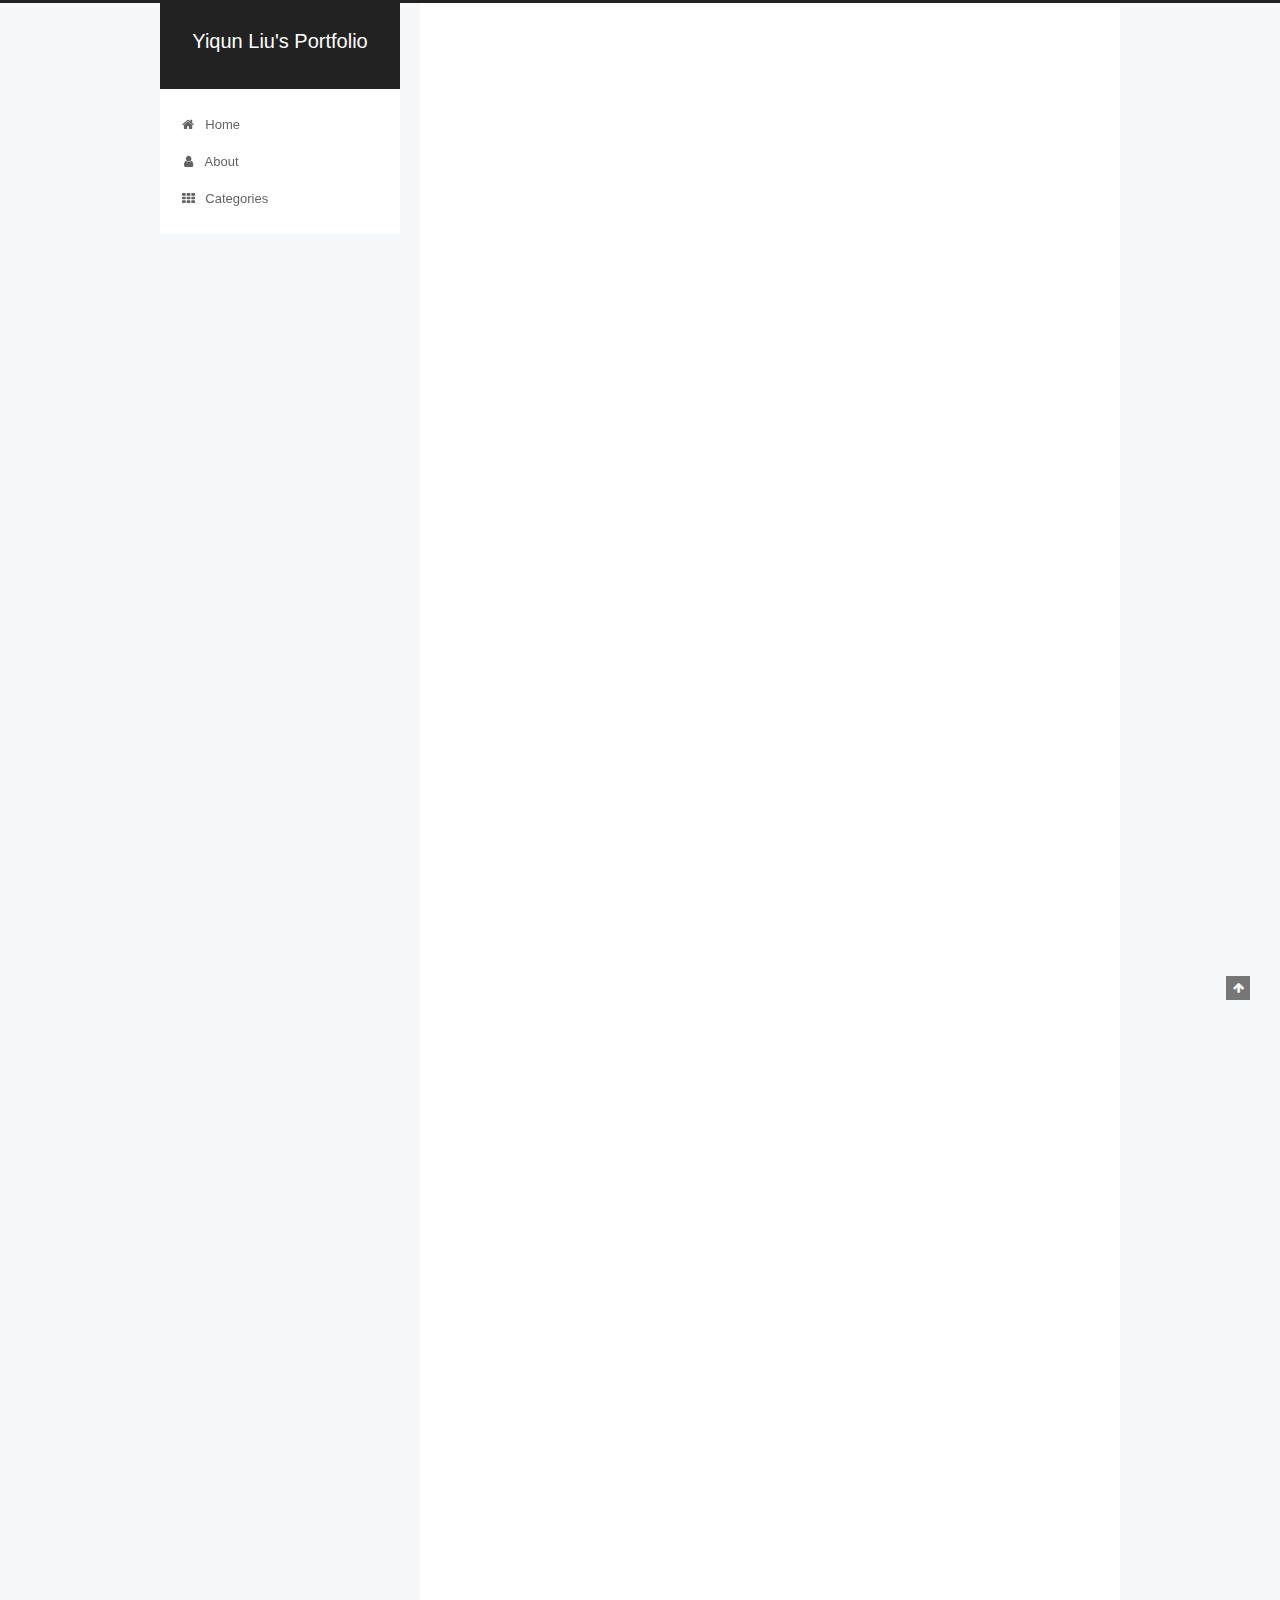
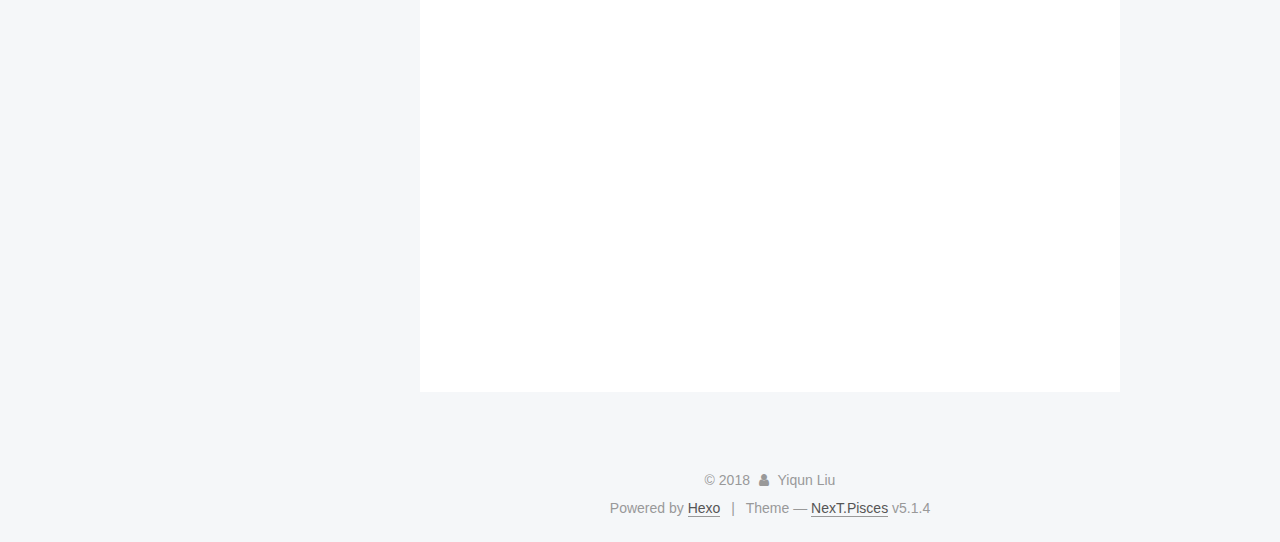
==== commit b244f1be: "Site updated: 2018-11-14 23:52:54" ====
--- a/index.html
+++ b/index.html
@@ -310,7 +310,10 @@
       
         
           
-            
+            <p>testing testing testing testing testing testing<br>testing<br>testing testing testing testing<br>testing testing<br>testing testing testing testing testing testing testing<br>testing testing </p>
+<p>testing testing<br>testing </p>
+<p>testing </p>
+<iframe width="560" height="315" src="https://www.youtube.com/embed/LDffniXtBF0" frameborder="0" allow="accelerometer; autoplay; encrypted-media; gyroscope; picture-in-picture" allowfullscreen></iframe>
           
         
       
@@ -528,6 +531,15 @@
             
 
             
+              
+              
+              <div class="site-state-item site-state-tags">
+                
+                  <span class="site-state-item-count">1</span>
+                  <span class="site-state-item-name">tags</span>
+                
+              </div>
+            
 
           </nav>
 
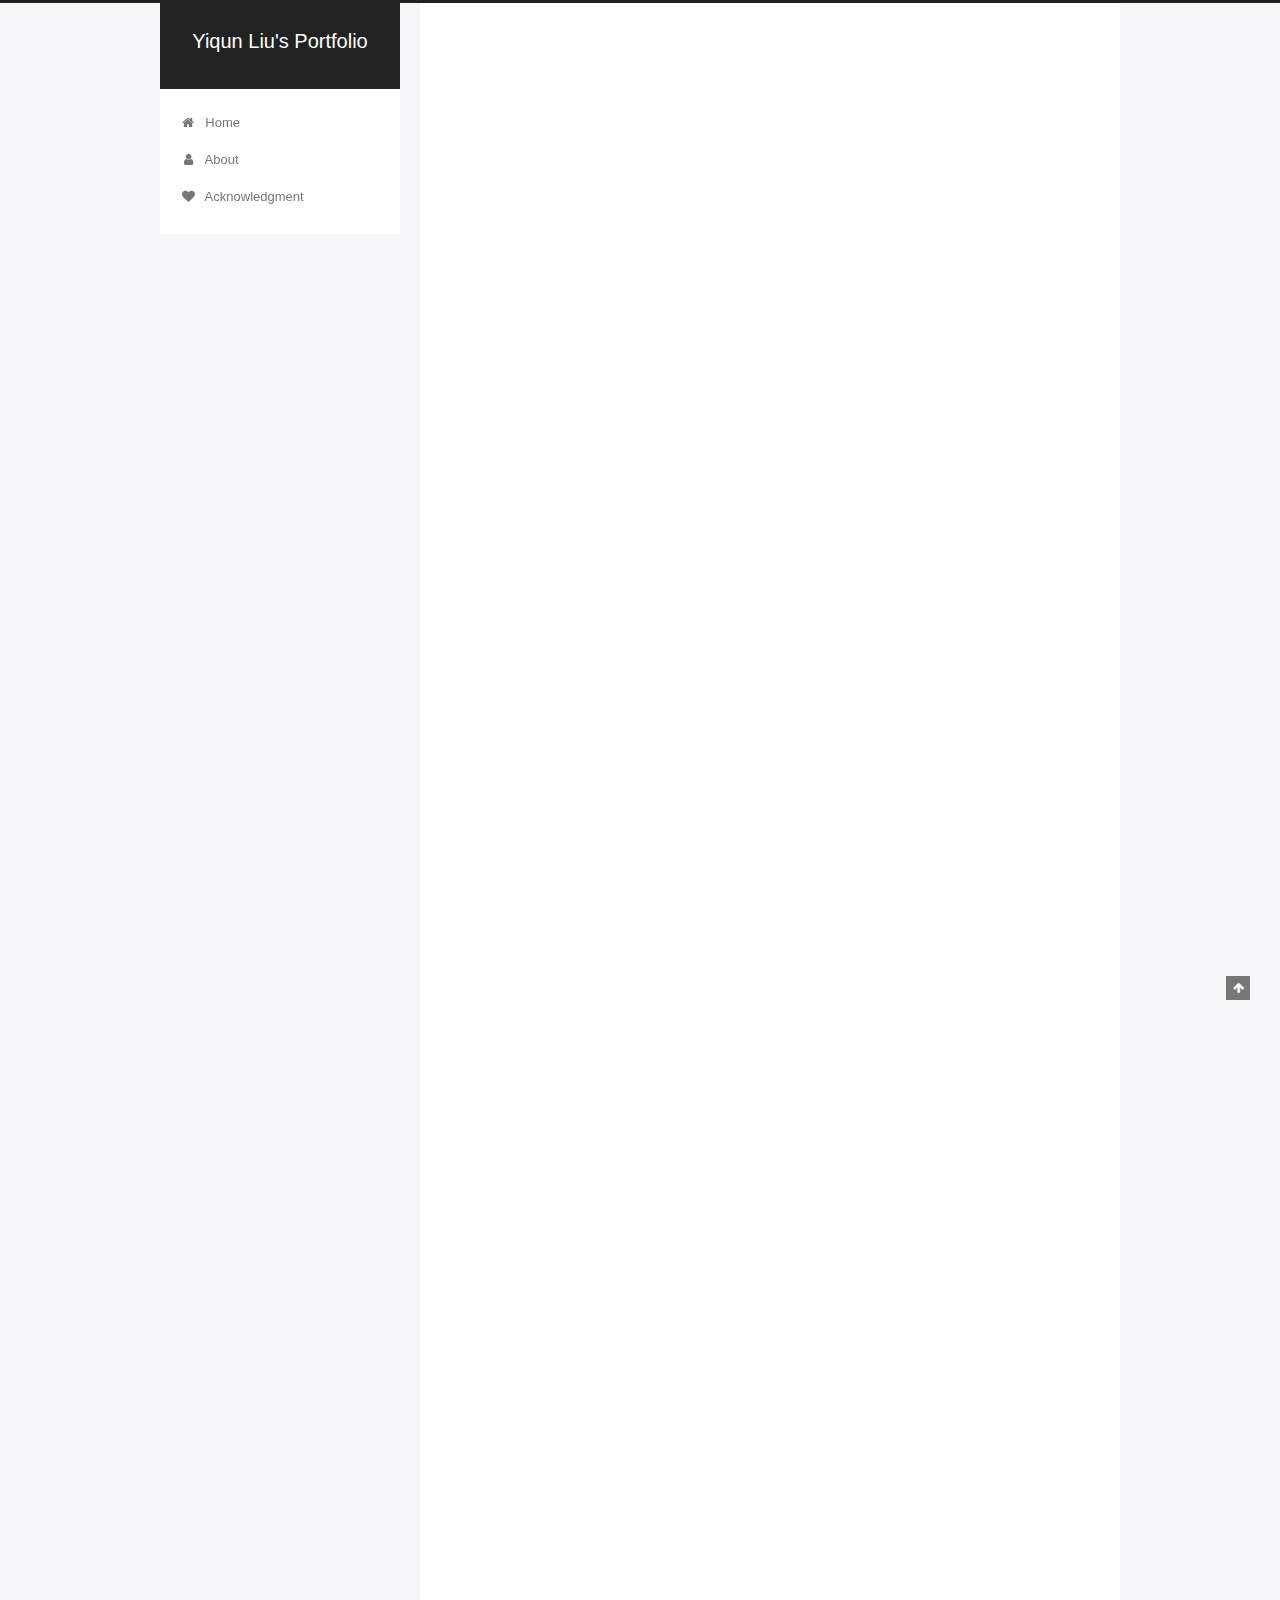
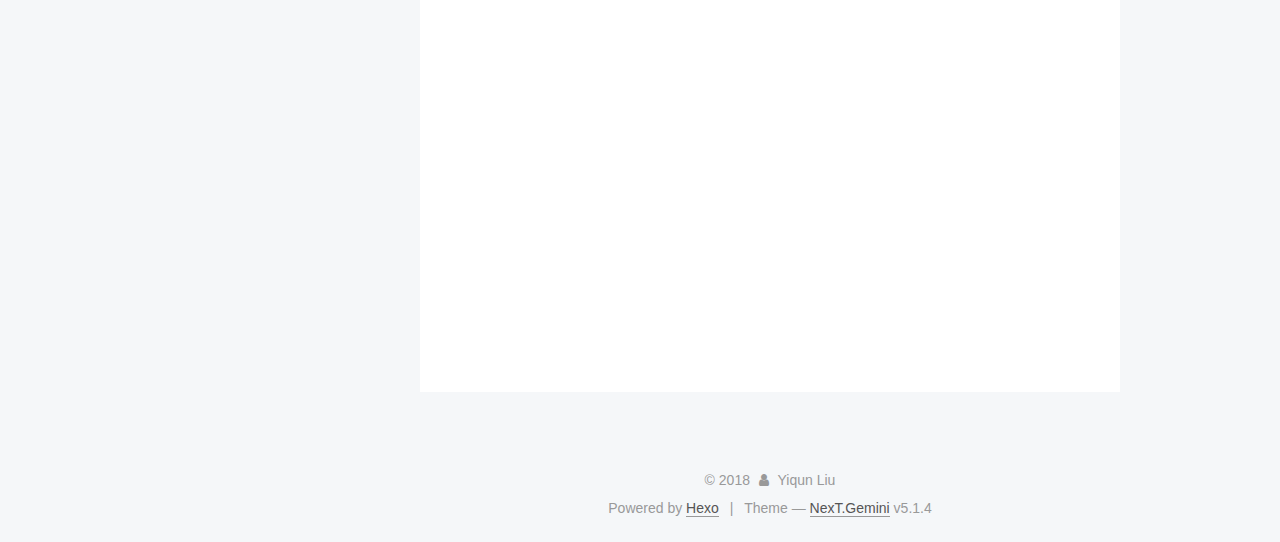
==== commit e2bbcf1a: "Site updated: 2018-11-15 00:38:47" ====
--- a/index.html
+++ b/index.html
@@ -5,7 +5,7 @@
   
 
 
-<html class="theme-next pisces use-motion" lang="">
+<html class="theme-next gemini use-motion" lang="">
 <head><meta name="generator" content="Hexo 3.8.0">
   <meta charset="UTF-8">
 <meta http-equiv="X-UA-Compatible" content="IE=edge">
@@ -93,7 +93,7 @@
   var NexT = window.NexT || {};
   var CONFIG = {
     root: '/',
-    scheme: 'Pisces',
+    scheme: 'Gemini',
     version: '5.1.4',
     sidebar: {"position":"left","display":"post","offset":12,"b2t":false,"scrollpercent":false,"onmobile":false},
     fancybox: true,
@@ -197,12 +197,12 @@
         </li>
       
         
-        <li class="menu-item menu-item-categories">
-          <a href="/categories/" rel="section">
-            
-              <i class="menu-item-icon fa fa-fw fa-th"></i> <br>
-            
-            Categories
+        <li class="menu-item menu-item-acknowledgment">
+          <a href="/Acknowledgment/" rel="section">
+            
+              <i class="menu-item-icon fa fa-fw fa-heart"></i> <br>
+            
+            Acknowledgment
           </a>
         </li>
       
@@ -531,15 +531,6 @@
             
 
             
-              
-              
-              <div class="site-state-item site-state-tags">
-                
-                  <span class="site-state-item-count">1</span>
-                  <span class="site-state-item-name">tags</span>
-                
-              </div>
-            
 
           </nav>
 
@@ -590,7 +581,7 @@
 
 
 
-  <div class="theme-info">Theme &mdash; <a class="theme-link" target="_blank" href="https://github.com/iissnan/hexo-theme-next">NexT.Pisces</a> v5.1.4</div>
+  <div class="theme-info">Theme &mdash; <a class="theme-link" target="_blank" href="https://github.com/iissnan/hexo-theme-next">NexT.Gemini</a> v5.1.4</div>
 
 
 
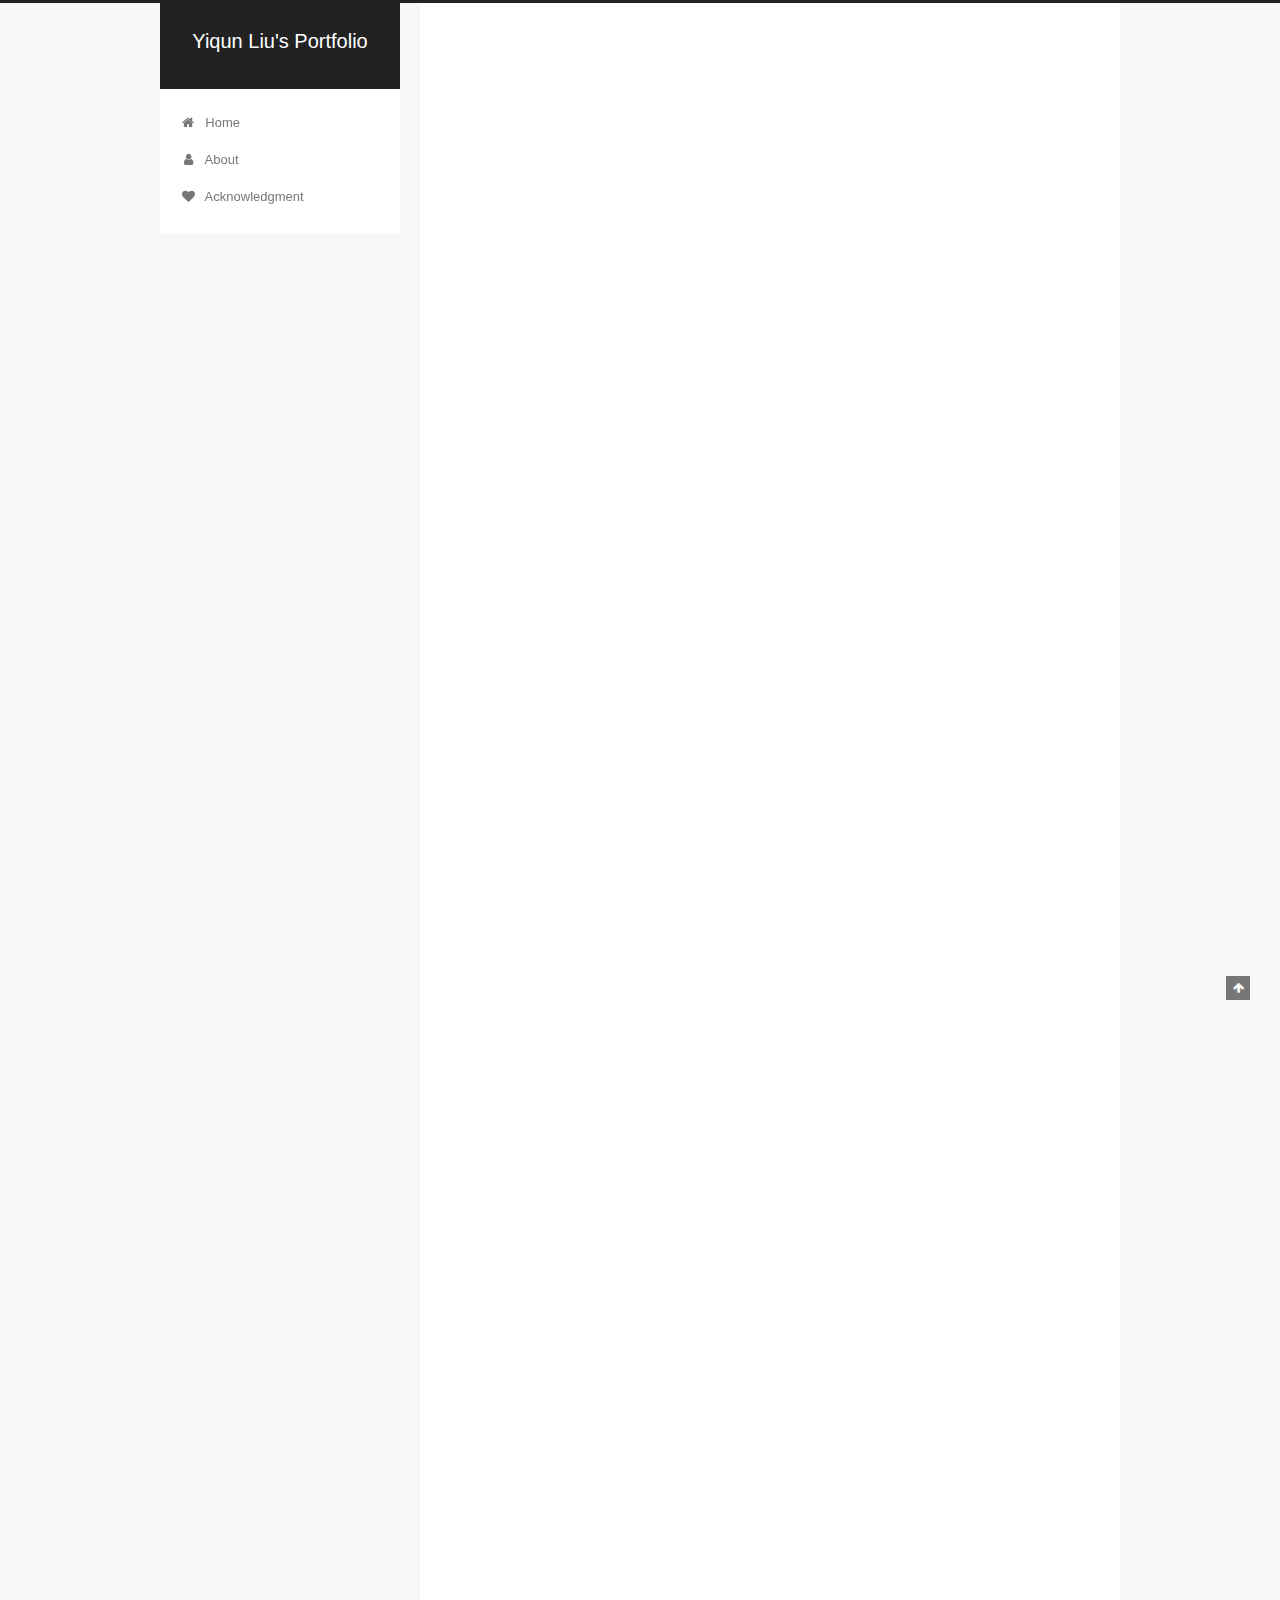
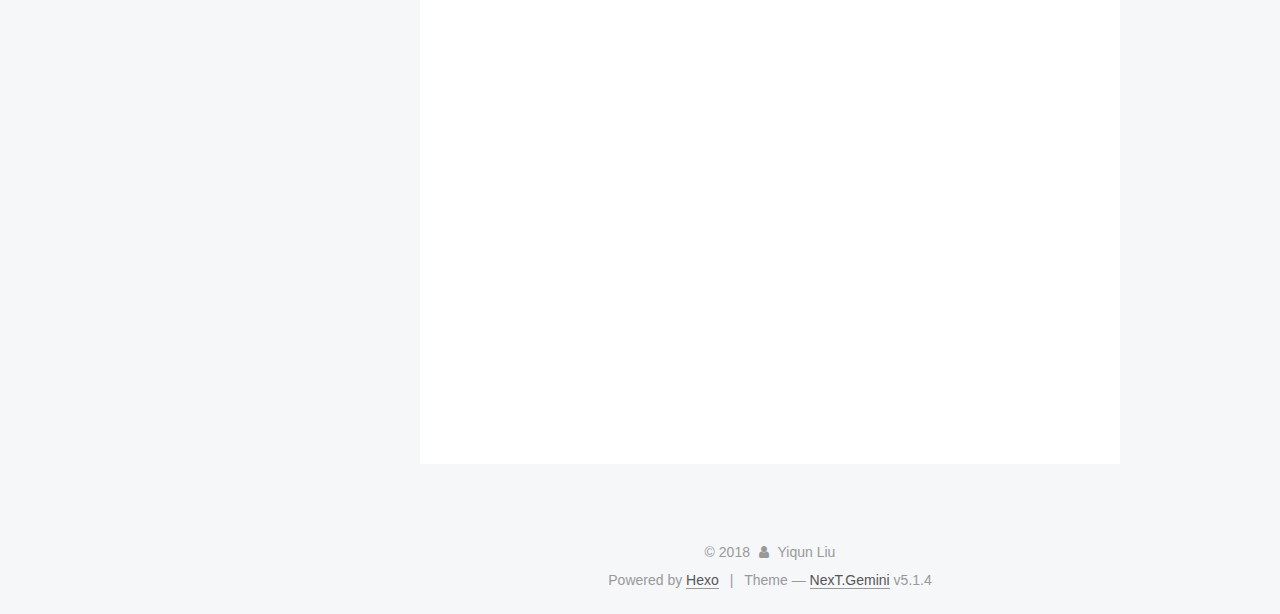
==== commit 9ee70d51: "Site updated: 2018-11-15 16:48:57" ====
--- a/index.html
+++ b/index.html
@@ -258,7 +258,7 @@
         
           <h1 class="post-title" itemprop="name headline">
                 
-                <a class="post-title-link" href="/2018/11/14/Exercise/" itemprop="url">Exercise</a></h1>
+                <a class="post-title-link" href="/2018/11/14/Exercise/" itemprop="url">Hodor</a></h1>
         
 
         <div class="post-meta">
@@ -310,9 +310,14 @@
       
         
           
-            <p>testing testing testing testing testing testing<br>testing<br>testing testing testing testing<br>testing testing<br>testing testing testing testing testing testing testing<br>testing testing </p>
-<p>testing testing<br>testing </p>
-<p>testing </p>
+            <p>Hodor Hodor Hodor Hodor Hodor </p>
+<p>Hodor Hodor Hodor Hodor Hodor Hodor </p>
+<p>Hodor Hodor Hodor </p>
+<p>Hodor Hodor Hodor Hodor Hodor Hodor Hodor Hodor Hodor </p>
+<p><br></p>
+<p>Hodor Hodor Hodor Hodor Hodor Hodor Hodor </p>
+<p>Hodor Hodor Hodor Hodor </p>
+<p>Hodor Hodor</p>
 <iframe width="560" height="315" src="https://www.youtube.com/embed/LDffniXtBF0" frameborder="0" allow="accelerometer; autoplay; encrypted-media; gyroscope; picture-in-picture" allowfullscreen></iframe>
           
         
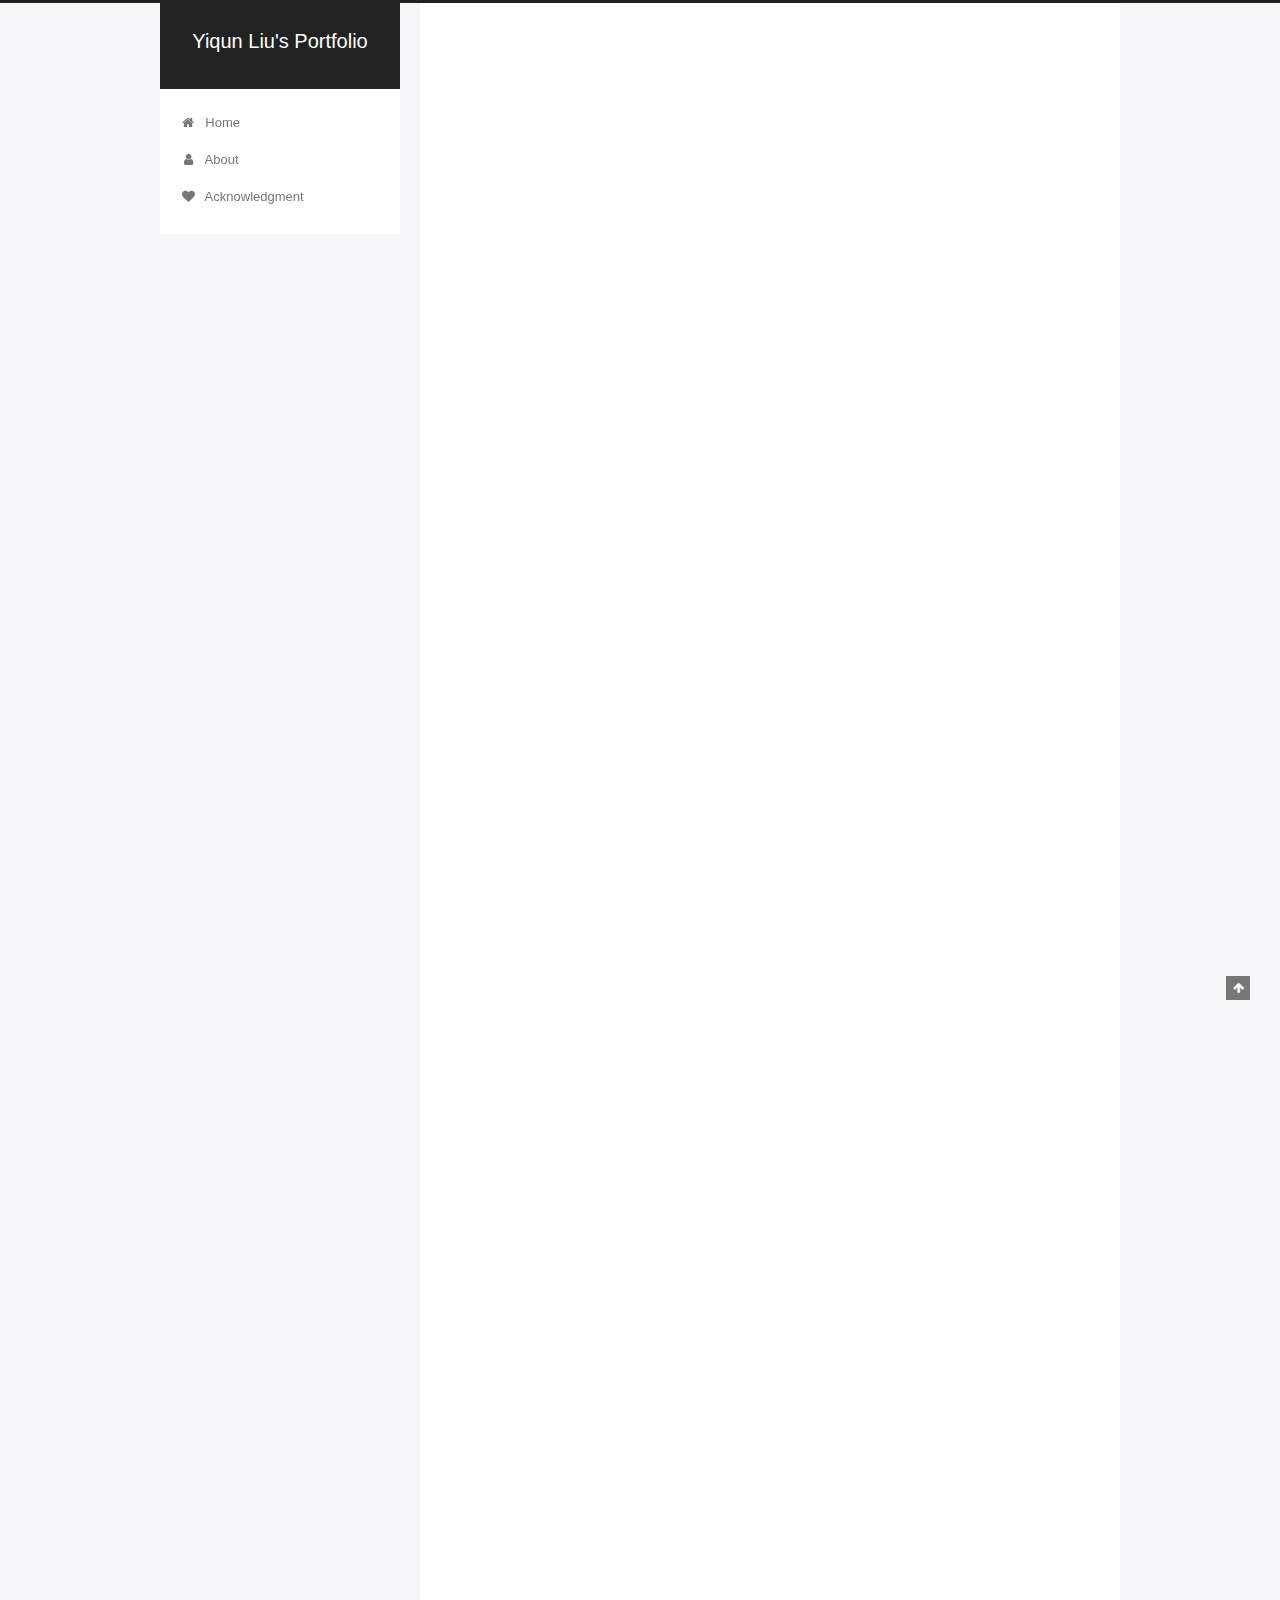
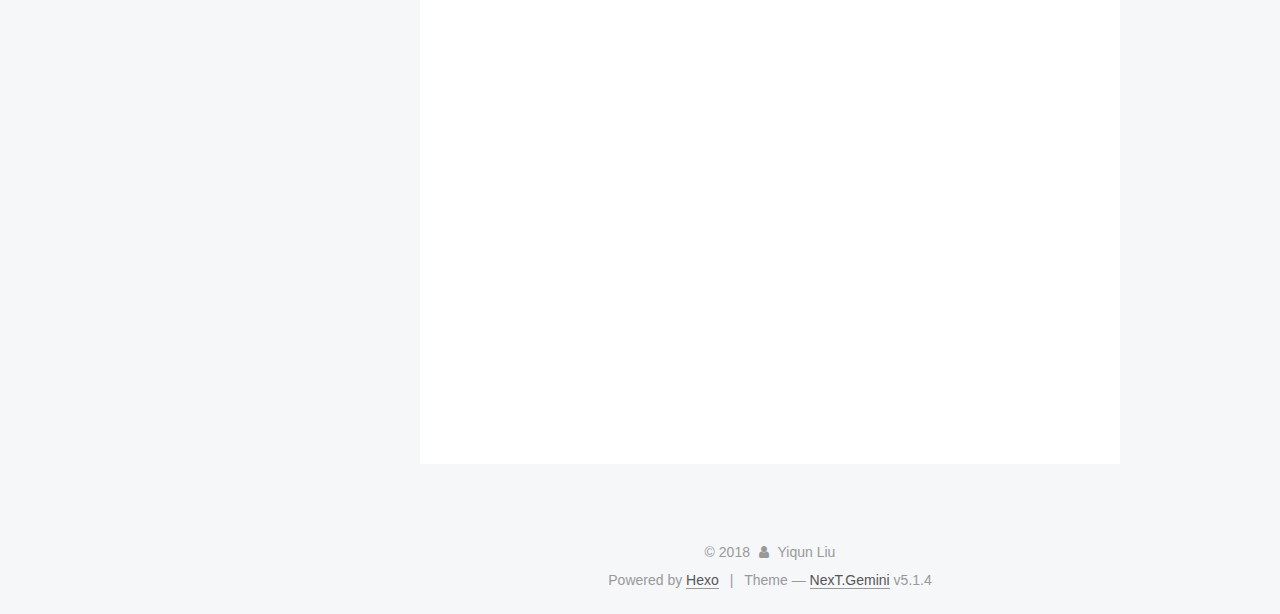
==== commit db2f3d22: "Site updated: 2018-11-15 17:11:11" ====
--- a/index.html
+++ b/index.html
@@ -312,7 +312,7 @@
           
             <p>Hodor Hodor Hodor Hodor Hodor </p>
 <p>Hodor Hodor Hodor Hodor Hodor Hodor </p>
-<p>Hodor Hodor Hodor </p>
+<p>Hodor Hodor Hodor</p>
 <p>Hodor Hodor Hodor Hodor Hodor Hodor Hodor Hodor Hodor </p>
 <p><br></p>
 <p>Hodor Hodor Hodor Hodor Hodor Hodor Hodor </p>
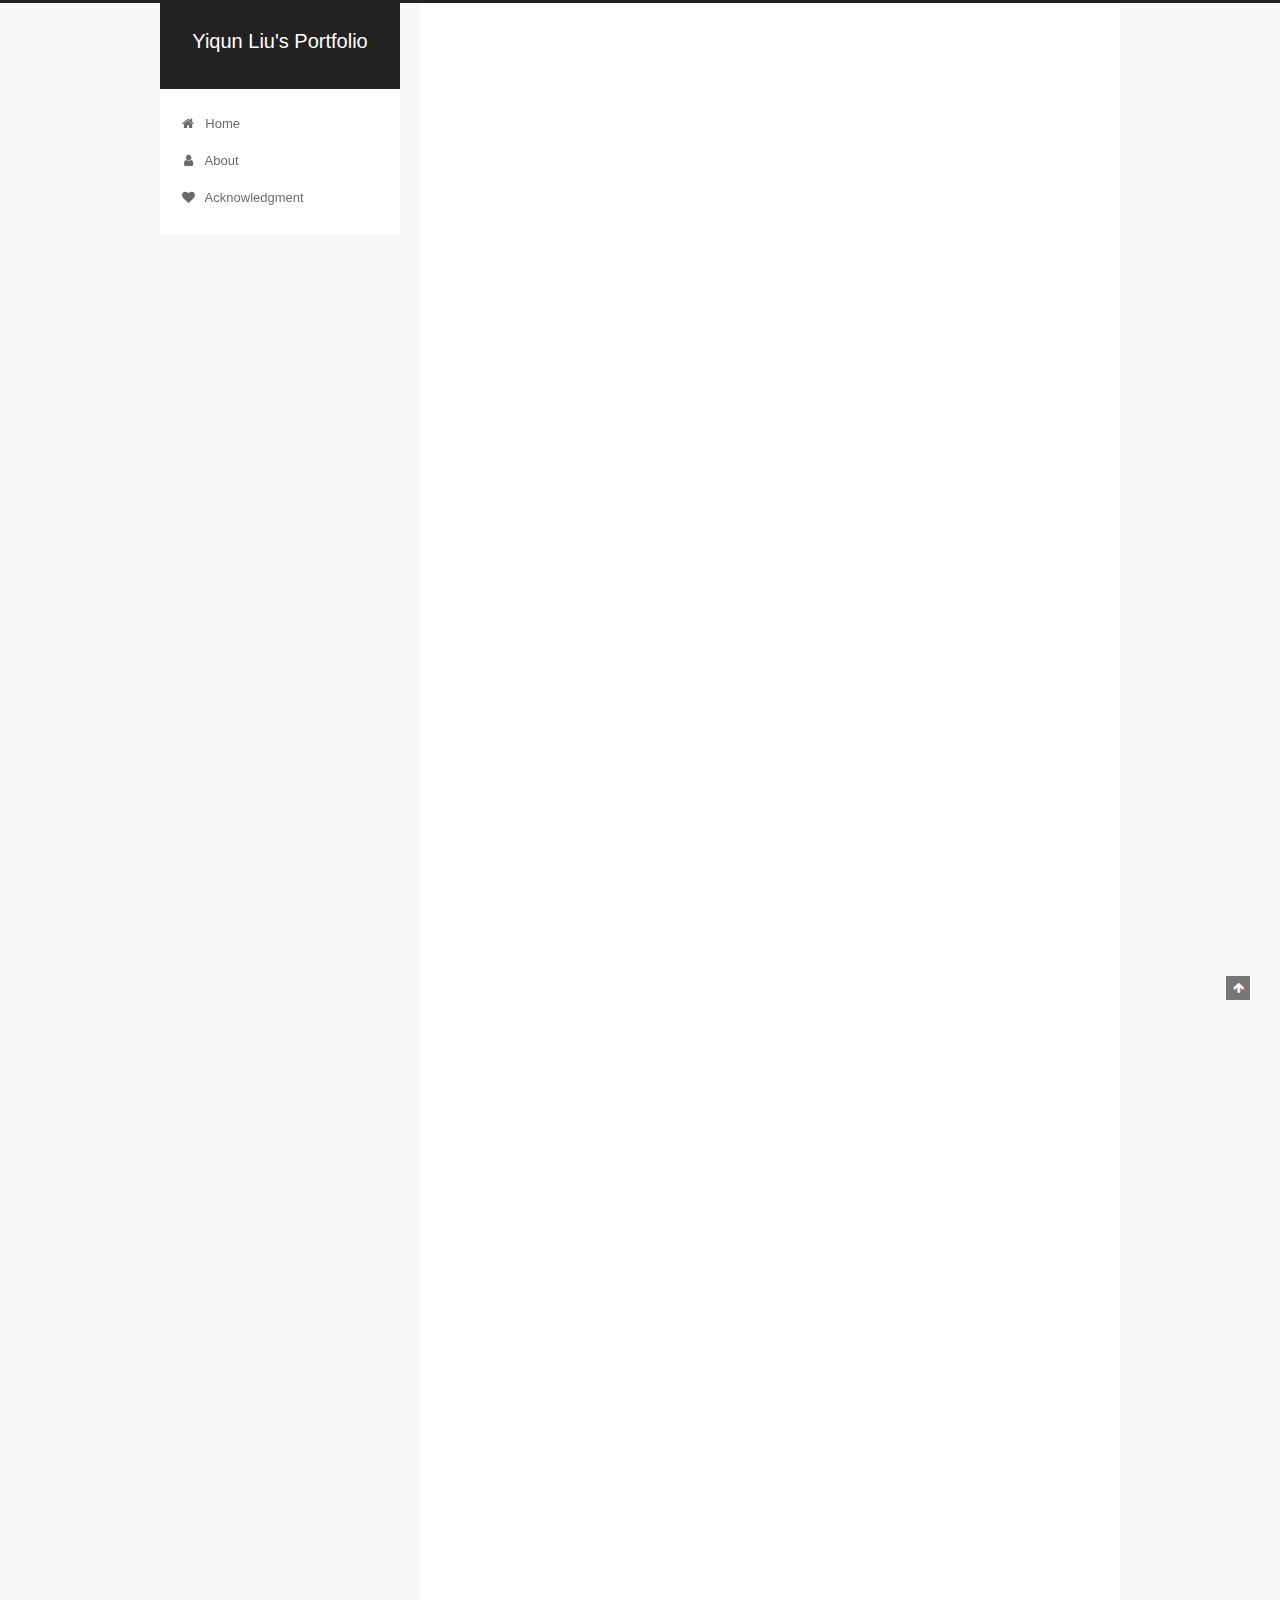
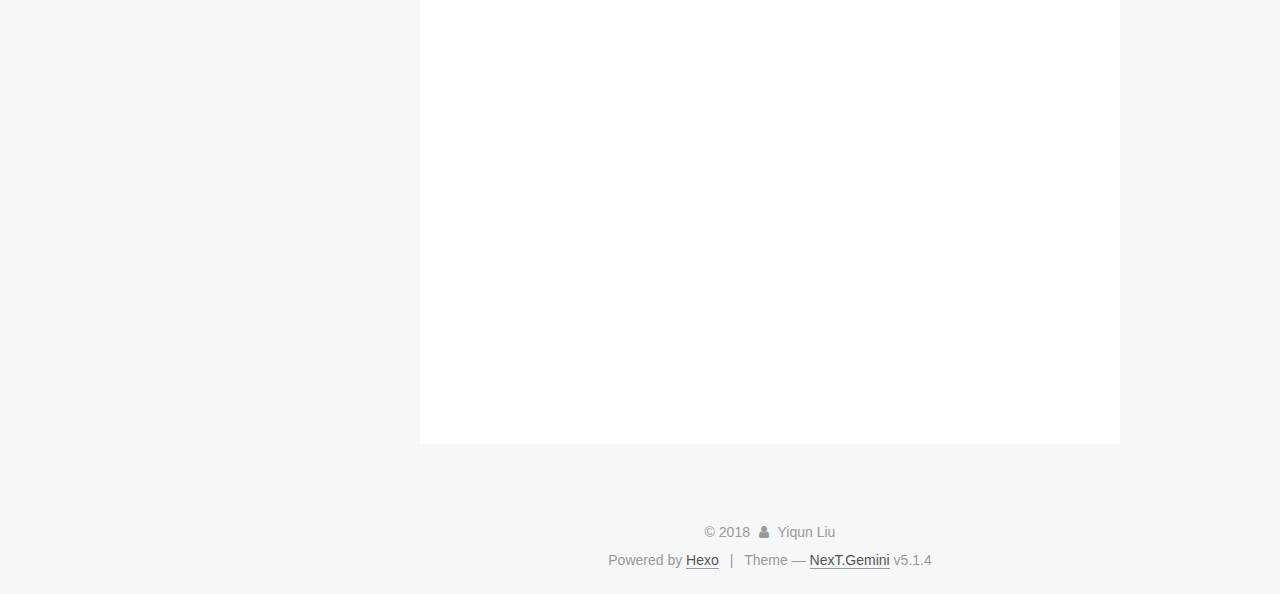
==== commit 9555b126: "Site updated: 2018-11-15 17:23:37" ====
--- a/index.html
+++ b/index.html
@@ -311,12 +311,14 @@
         
           
             <p>Hodor Hodor Hodor Hodor Hodor </p>
-<p>Hodor Hodor Hodor Hodor Hodor Hodor </p>
+<center>Hodor Hodor Hodor Hodor Hodor Hodor </center>
+
 <p>Hodor Hodor Hodor</p>
 <p>Hodor Hodor Hodor Hodor Hodor Hodor Hodor Hodor Hodor </p>
 <p><br></p>
 <p>Hodor Hodor Hodor Hodor Hodor Hodor Hodor </p>
-<p>Hodor Hodor Hodor Hodor </p>
+<p align="right">Hodor Hodor Hodor Hodor </p>
+
 <p>Hodor Hodor</p>
 <iframe width="560" height="315" src="https://www.youtube.com/embed/LDffniXtBF0" frameborder="0" allow="accelerometer; autoplay; encrypted-media; gyroscope; picture-in-picture" allowfullscreen></iframe>
           
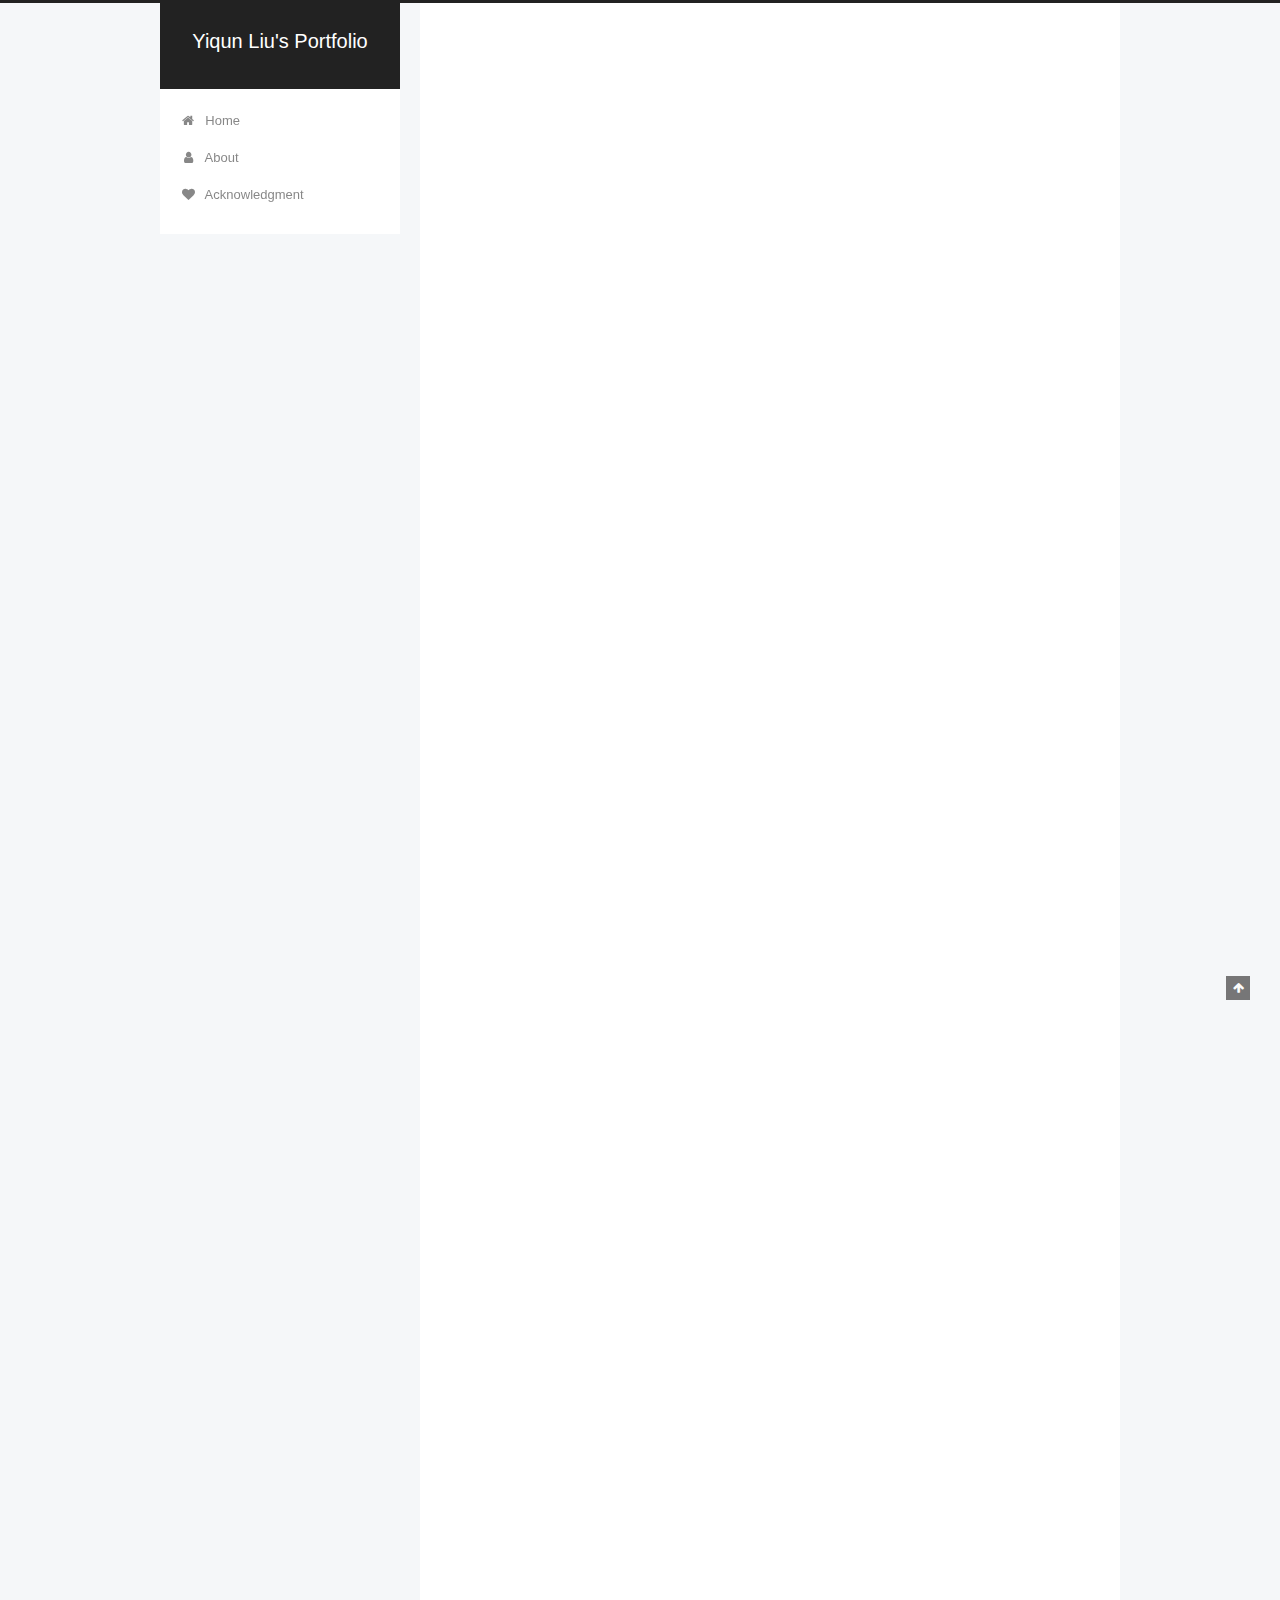
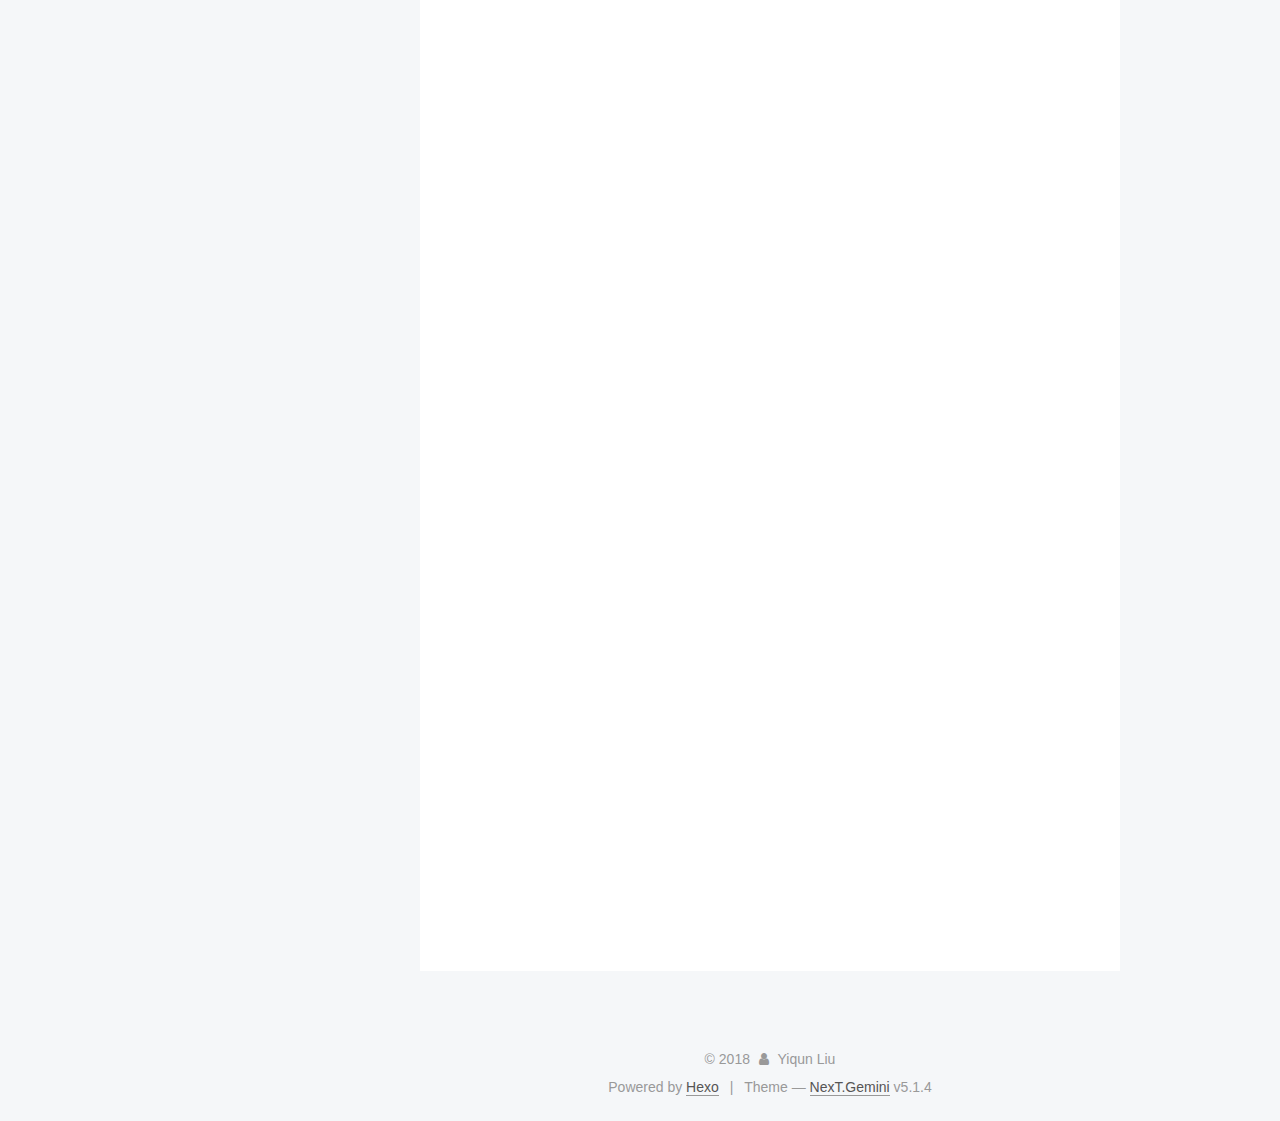
==== commit 4cba6c99: "Site updated: 2018-11-15 18:03:19" ====
--- a/index.html
+++ b/index.html
@@ -239,6 +239,130 @@
   
   
   <div class="post-block">
+    <link itemprop="mainEntityOfPage" href="http://yoursite.com/2018/11/15/I-am-Groot/">
+
+    <span hidden itemprop="author" itemscope="" itemtype="http://schema.org/Person">
+      <meta itemprop="name" content="Yiqun Liu">
+      <meta itemprop="description" content="">
+      <meta itemprop="image" content="/images/avatar.gif">
+    </span>
+
+    <span hidden itemprop="publisher" itemscope="" itemtype="http://schema.org/Organization">
+      <meta itemprop="name" content="Yiqun Liu's Portfolio">
+    </span>
+
+    
+      <header class="post-header">
+
+        
+        
+          <h1 class="post-title" itemprop="name headline">
+                
+                <a class="post-title-link" href="/2018/11/15/I-am-Groot/" itemprop="url">I am Groot</a></h1>
+        
+
+        <div class="post-meta">
+          <span class="post-time">
+            
+              <span class="post-meta-item-icon">
+                <i class="fa fa-calendar-o"></i>
+              </span>
+              
+                <span class="post-meta-item-text">Posted on</span>
+              
+              <time title="Post created" itemprop="dateCreated datePublished" datetime="2018-11-15T17:34:26+08:00">
+                2018-11-15
+              </time>
+            
+
+            
+
+            
+          </span>
+
+          
+
+          
+            
+          
+
+          
+          
+
+          
+
+          
+
+          
+
+        </div>
+      </header>
+    
+
+    
+    
+    
+    <div class="post-body" itemprop="articleBody">
+
+      
+      
+
+      
+        
+          
+            <h1 id="I-am-Groot"><a href="#I-am-Groot" class="headerlink" title="I am Groot"></a>I am Groot</h1><p>I am Groot. I am Groot. I am Groot. I am Groot. </p>
+<p>I am Groot. I am Groot. </p>
+<p><img src="https://res.cloudinary.com/yiqun/image/upload/v1542275850/Circuit_Graph.jpg" alt="I am Groot"></p>
+<p>I am Groot! I am Groot! I am Groot! </p>
+<p>I am Grooooooot!!!</p>
+
+          
+        
+      
+    </div>
+    
+    
+    
+
+    
+
+    
+
+    
+
+    <footer class="post-footer">
+      
+
+      
+
+      
+
+      
+      
+        <div class="post-eof"></div>
+      
+    </footer>
+  </div>
+  
+  
+  
+  </article>
+
+
+    
+      
+
+  
+
+  
+  
+  
+
+  <article class="post post-type-normal" itemscope="" itemtype="http://schema.org/Article">
+  
+  
+  
+  <div class="post-block">
     <link itemprop="mainEntityOfPage" href="http://yoursite.com/2018/11/14/Exercise/">
 
     <span hidden itemprop="author" itemscope="" itemtype="http://schema.org/Person">
@@ -529,7 +653,7 @@
               
                 <a href="/archives">
               
-                  <span class="site-state-item-count">2</span>
+                  <span class="site-state-item-count">3</span>
                   <span class="site-state-item-name">posts</span>
                 </a>
               </div>
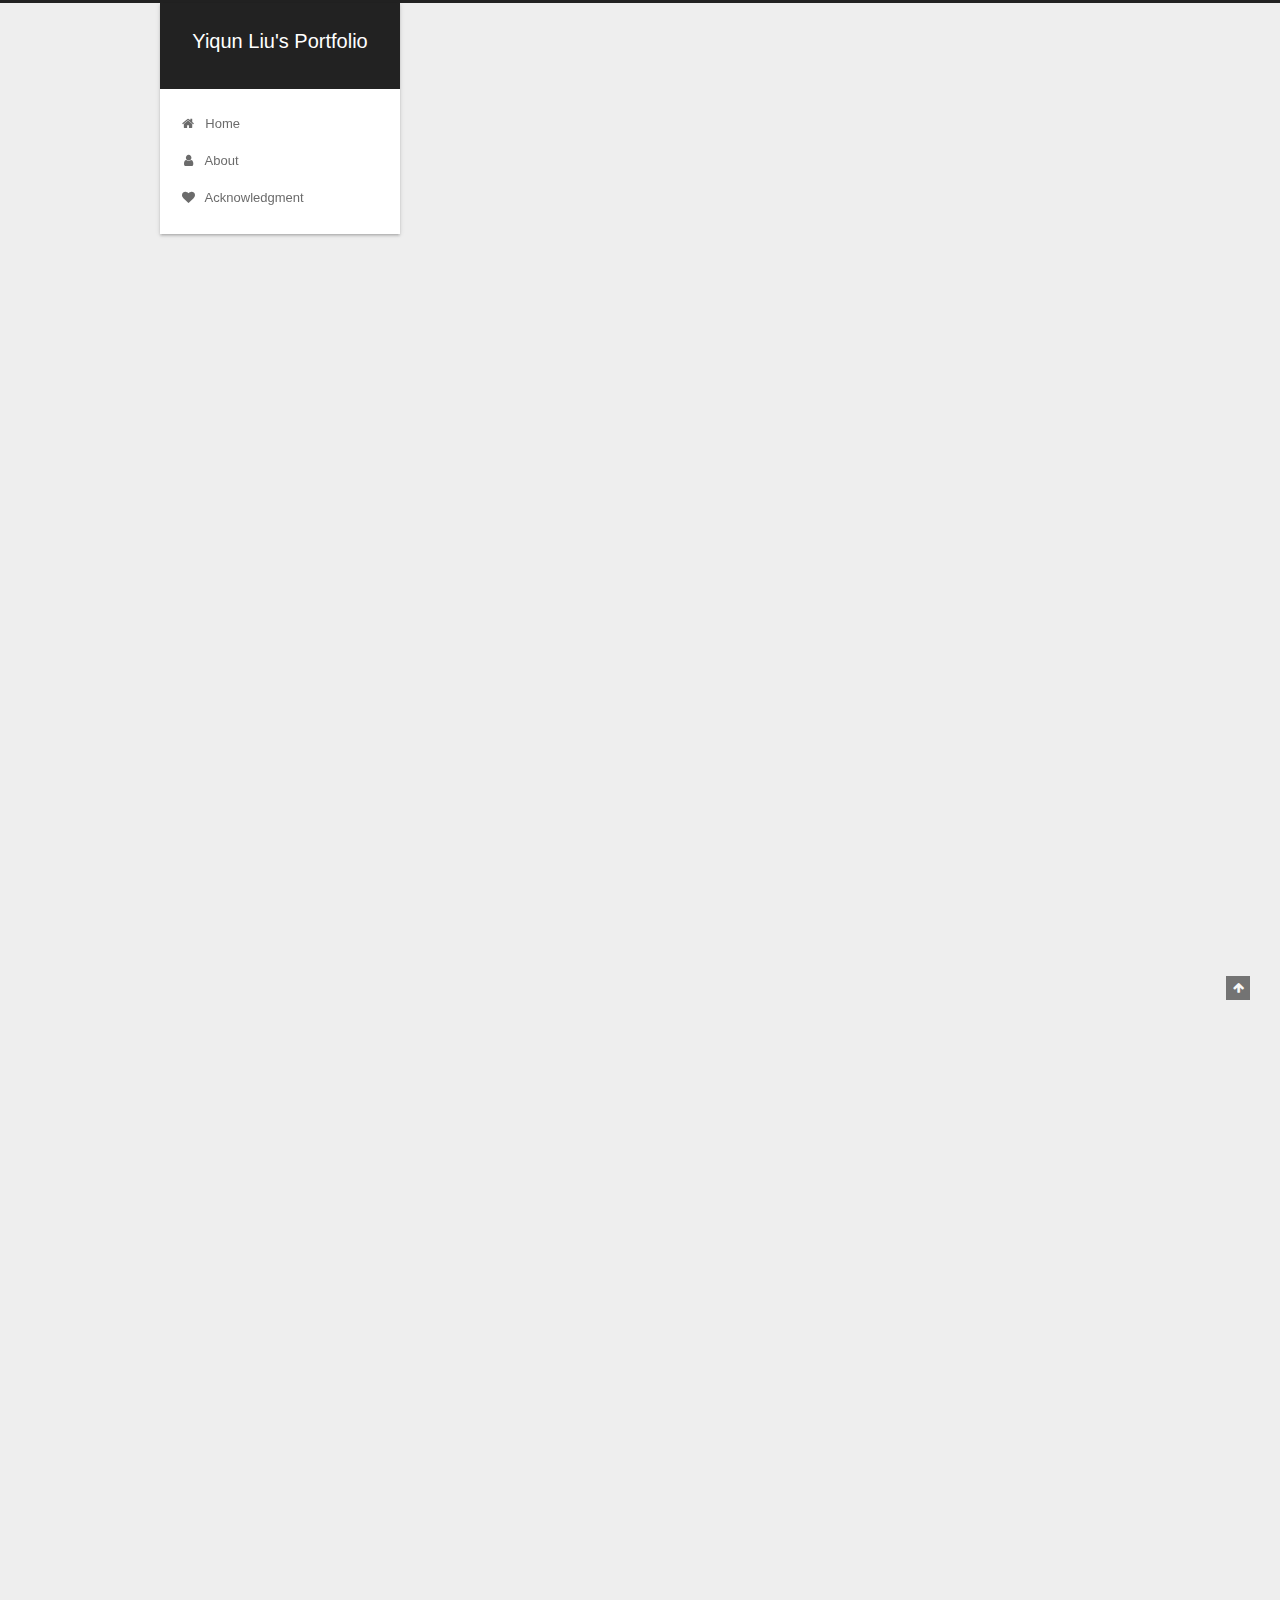
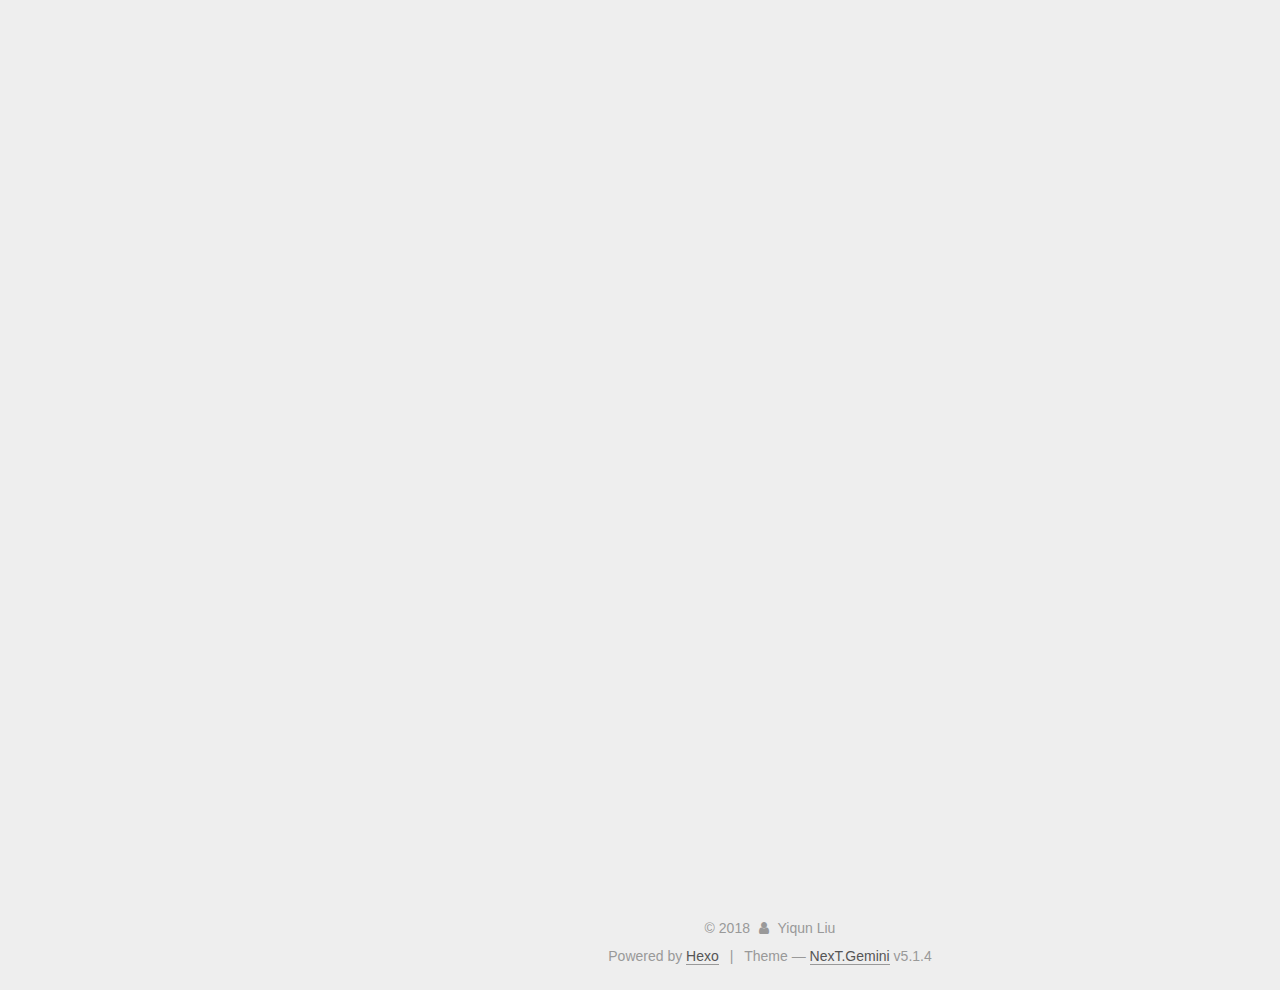
==== commit b9cb13b9: "Site updated: 2018-11-18 21:57:40" ====
--- a/index.html
+++ b/index.html
@@ -312,7 +312,7 @@
           
             <h1 id="I-am-Groot"><a href="#I-am-Groot" class="headerlink" title="I am Groot"></a>I am Groot</h1><p>I am Groot. I am Groot. I am Groot. I am Groot. </p>
 <p>I am Groot. I am Groot. </p>
-<p><img src="https://res.cloudinary.com/yiqun/image/upload/v1542275850/Circuit_Graph.jpg" alt="I am Groot"></p>
+<p><img src="https://res.cloudinary.com/yiqun/image/upload/v1542549225/Circuit_Graph.jpg" alt="I am Groot"></p>
 <p>I am Groot! I am Groot! I am Groot! </p>
 <p>I am Grooooooot!!!</p>
 
--- a/css/main.css
+++ b/css/main.css
@@ -189,7 +189,7 @@
   font-size: 14px;
   line-height: 2;
   color: #555;
-  background: #f5f7f9;
+  background: #eee;
 }
 @media (max-width: 767px) {
   body {
@@ -445,7 +445,7 @@
 .header-inner {
   margin: 0 auto;
   padding: 100px 0 70px;
-  width: 700px;
+  width: calc(100% - 252px);
 }
 @media (min-width: 1600px) {
   .container .header-inner {
@@ -457,7 +457,7 @@
 }
 .main-inner {
   margin: 0 auto;
-  width: 700px;
+  width: calc(100% - 252px);
 }
 @media (min-width: 1600px) {
   .container .main-inner {
@@ -474,7 +474,7 @@
 .footer-inner {
   box-sizing: border-box;
   margin: 20px auto;
-  width: 700px;
+  width: calc(100% - 252px);
 }
 @media (min-width: 1600px) {
   .container .footer-inner {
@@ -1823,7 +1823,7 @@
   width: 4px;
   height: 4px;
   border-radius: 50%;
-  background: #9fb;
+  background: #e74eff;
 }
 .links-of-blogroll {
   font-size: 13px;
@@ -2346,16 +2346,6 @@
   transform: translate(-50%, -50%);
   color: #ccc;
 }
-@media (min-width: 768px) and (max-width: 991px) {
-  .busuanzi-count {
-    width: auto;
-  }
-}
-@media (max-width: 767px) {
-  .busuanzi-count {
-    width: auto;
-  }
-}
 .site-uv,
 .site-pv,
 .page-pv {
@@ -2599,7 +2589,7 @@
 .header {
   position: relative;
   margin: 0 auto;
-  width: 960px;
+  width: 75%;
 }
 @media (min-width: 768px) and (max-width: 991px) {
   .header {
@@ -2618,7 +2608,7 @@
   padding: 0;
   width: 240px;
   background: #fff;
-  box-shadow: initial;
+  box-shadow: 0 2px 2px 0 rgba(0,0,0,0.12), 0 3px 1px -2px rgba(0,0,0,0.06), 0 1px 5px 0 rgba(0,0,0,0.12);
   border-radius: initial;
 }
 @media (min-width: 1600px) {
@@ -2659,7 +2649,7 @@
   }
 }
 .container .main-inner {
-  width: 960px;
+  width: 75%;
 }
 @media (min-width: 768px) and (max-width: 991px) {
   .container .main-inner {
@@ -2675,10 +2665,10 @@
   float: right;
   box-sizing: border-box;
   padding: 40px;
-  width: 700px;
+  width: calc(100% - 252px);
   background: #fff;
   min-height: 700px;
-  box-shadow: initial;
+  box-shadow: 0 2px 2px 0 rgba(0,0,0,0.12), 0 3px 1px -2px rgba(0,0,0,0.06), 0 1px 5px 0 rgba(0,0,0,0.12);
   border-radius: initial;
 }
 @media (min-width: 768px) and (max-width: 991px) {
@@ -2701,7 +2691,7 @@
   float: left;
   margin-top: 300px;
   width: 240px;
-  background: #f5f7f9;
+  background: #eee;
   box-shadow: none;
 }
 @media (min-width: 768px) and (max-width: 991px) {
@@ -2718,7 +2708,7 @@
   display: none;
 }
 .footer-inner {
-  width: 960px;
+  width: 75%;
   padding-left: 260px;
 }
 @media (min-width: 768px) and (max-width: 991px) {
@@ -2859,7 +2849,7 @@
   width: 240px;
   color: #555;
   background: #fff;
-  box-shadow: initial;
+  box-shadow: 0 2px 2px 0 rgba(0,0,0,0.12), 0 3px 1px -2px rgba(0,0,0,0.06), 0 1px 5px 0 rgba(0,0,0,0.12), 0 -1px 0.5px 0 rgba(0,0,0,0.09);
   border-radius: initial;
   opacity: 0;
 }
@@ -2986,8 +2976,148 @@
   white-space: nowrap;
   text-overflow: ellipsis;
 }
-@media (max-width: 767px) {
-  .post-body {
-    text-align: justify;
-  }
-}
+.content-wrap {
+  padding: initial;
+  background: initial;
+  box-shadow: initial;
+  border-radius: initial;
+}
+.post-block {
+  padding: 40px;
+  background: #fff;
+  box-shadow: 0 2px 2px 0 rgba(0,0,0,0.12), 0 3px 1px -2px rgba(0,0,0,0.06), 0 1px 5px 0 rgba(0,0,0,0.12);
+  border-radius: initial;
+}
+#posts > article + article .post-block {
+  margin-top: 12px;
+  box-shadow: 0 2px 2px 0 rgba(0,0,0,0.12), 0 3px 1px -2px rgba(0,0,0,0.06), 0 1px 5px 0 rgba(0,0,0,0.12), 0 -1px 0.5px 0 rgba(0,0,0,0.09);
+  border-radius: initial;
+}
+.comments {
+  padding: 40px;
+  margin: initial;
+  margin-top: 12px;
+  background: #fff;
+  box-shadow: 0 2px 2px 0 rgba(0,0,0,0.12), 0 3px 1px -2px rgba(0,0,0,0.06), 0 1px 5px 0 rgba(0,0,0,0.12), 0 -1px 0.5px 0 rgba(0,0,0,0.09);
+  border-radius: initial;
+}
+.posts-expand {
+  padding-top: initial;
+}
+.post-nav-divider {
+  width: 4%;
+}
+.post-nav-item {
+  width: 48%;
+}
+.post-eof,
+.post-spread {
+  display: none !important;
+}
+.pagination {
+  margin: 12px 0 0;
+  border-top: initial;
+  background: #fff;
+  box-shadow: 0 2px 2px 0 rgba(0,0,0,0.12), 0 3px 1px -2px rgba(0,0,0,0.06), 0 1px 5px 0 rgba(0,0,0,0.12), 0 -1px 0.5px 0 rgba(0,0,0,0.09);
+  border-radius: initial;
+  padding: 10px 0 10px;
+}
+.pagination .prev,
+.pagination .next,
+.pagination .page-number {
+  margin-bottom: initial;
+  top: initial;
+}
+.main {
+  padding-bottom: initial;
+}
+.footer {
+  bottom: auto;
+}
+.post-header h1,
+.post-header h2 {
+  margin: initial;
+}
+.posts-expand .post-title-link {
+  line-height: inherit;
+}
+.posts-expand .post-title {
+  font-size: 1.7em;
+}
+.post-body h1 {
+  font-size: 1.6em;
+  border-bottom: 1px solid #eee;
+}
+.post-body h2 {
+  font-size: 1.45em;
+  border-bottom: 1px solid #eee;
+}
+.post-body h3 {
+  font-size: 1.3em;
+  border-bottom: 1px dotted #eee;
+}
+.post-body h4 {
+  font-size: 1.2em;
+}
+.post-body h5 {
+  font-size: 1.07em;
+}
+.post-body h6 {
+  font-size: 1.03em;
+}
+@media (min-width: 768px) and (max-width: 991px) {
+  .content-wrap {
+    padding: 10px;
+  }
+  .posts-expand {
+    margin: initial;
+  }
+  .posts-expand .post-button {
+    margin-top: 20px;
+  }
+  .post-block {
+    padding: 20px;
+    box-shadow: 0 2px 2px 0 rgba(0,0,0,0.12), 0 3px 1px -2px rgba(0,0,0,0.06), 0 1px 5px 0 rgba(0,0,0,0.12), 0 -1px 0.5px 0 rgba(0,0,0,0.09);
+    border-radius: initial;
+  }
+  #posts > article + article .post-block {
+    margin-top: 10px;
+  }
+  .comments {
+    margin-top: 10px;
+    padding: 10px 20px;
+  }
+  .pagination {
+    margin: 10px 0 0;
+  }
+}
+@media (max-width: 767px) {
+  .content-wrap {
+    padding: 8px;
+  }
+  .posts-expand {
+    margin: initial;
+  }
+  .posts-expand .post-button {
+    margin-top: 12px;
+  }
+  .posts-expand img {
+    padding: initial !important;
+  }
+  .post-block {
+    padding: 12px;
+    min-height: auto;
+    box-shadow: 0 2px 2px 0 rgba(0,0,0,0.12), 0 3px 1px -2px rgba(0,0,0,0.06), 0 1px 5px 0 rgba(0,0,0,0.12), 0 -1px 0.5px 0 rgba(0,0,0,0.09);
+    border-radius: initial;
+  }
+  #posts > article + article .post-block {
+    margin-top: 8px;
+  }
+  .comments {
+    margin-top: 8px;
+    padding: 0 12px;
+  }
+  .pagination {
+    margin: 8px 0 0;
+  }
+}
